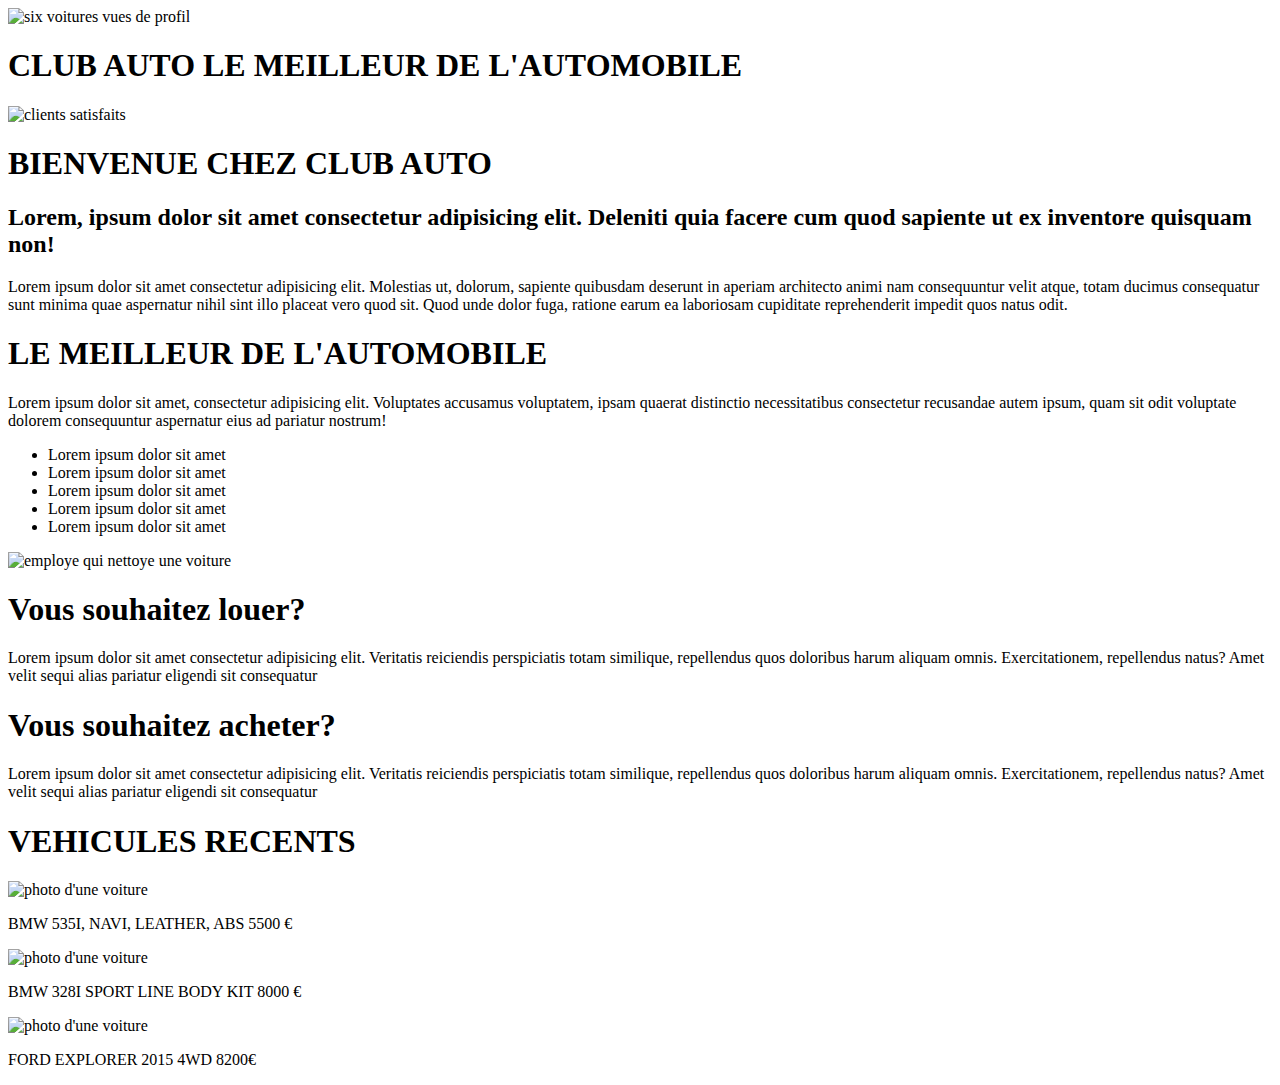
==== index.html @ e3b8b56d "Update index.html" ====
<!DOCTYPE html>
<html lang="fr">

<head>
    <meta charset="utf-8">
    <meta name="viewport" content="width=device-width, initial-scale=1.0">
    <meta name="description"
        content="Club Auto: Vente et location de voitures de qualité. Découvrez notre gamme diversifiée, des ofrres spéciales et un service client exceptionnel">
    <!-- description en 160 caractères max-->
    <title>CLUB AUTO - Page d'accueil</title>
    <link rel="stylesheet" href="/css/normalize.css">
    <link rel="stylesheet" href="/css/bootstrap.min.css">
    <script src="js/bootstrap.bundle.min.js"></script>
</head>

<body>
    <header>
        <div>
            
        </div>
    </header>

    <main class="container-lg">

        <section>
            <div class="col-12 d-none d-md-block">
                <img src="/images/vehicule1.jpg" alt="six voitures vues de profil" class="img-fluid">
            </div>
            <h1 id="slogan">CLUB AUTO <span id="orangeText">LE MEILLEUR DE L'AUTOMOBILE</span></h1>
        </section>

        <section class="row g-4 mx-2 mt-4 mx-lg-5">
            <div class="col-12 col-lg-6">
                <img src="/images/clients.jpg" alt="clients satisfaits" class="img-fluid">
            </div>
            <div class="col-12 col-lg-6">
                <h1 class="display-5 fw-bold text-lg-h4">BIENVENUE CHEZ CLUB AUTO</h1>
                <h2 class="mt-4">Lorem, ipsum dolor sit amet consectetur adipisicing elit. Deleniti quia facere cum quod sapiente ut ex inventore quisquam non!</h2>
                <p class="mt-4">Lorem ipsum dolor sit amet consectetur adipisicing elit. Molestias ut, dolorum, sapiente quibusdam
                    deserunt in aperiam architecto animi nam consequuntur velit atque, totam ducimus consequatur sunt
                    minima quae aspernatur nihil sint illo placeat vero quod sit. Quod unde dolor fuga, ratione earum ea
                    laboriosam cupiditate reprehenderit impedit quos natus odit.</p>
            </div>
            <div class="col-12 col-lg-6">
                <h1>LE MEILLEUR DE L'AUTOMOBILE</h1>
                <p>Lorem ipsum dolor sit amet, consectetur adipisicing elit. Voluptates accusamus voluptatem, ipsam
                    quaerat distinctio necessitatibus consectetur recusandae autem ipsum, quam sit odit voluptate
                    dolorem consequuntur aspernatur eius ad pariatur nostrum!</p>
                <ul>
                    <li>Lorem ipsum dolor sit amet</li>
                    <li>Lorem ipsum dolor sit amet</li>
                    <li>Lorem ipsum dolor sit amet</li>
                    <li>Lorem ipsum dolor sit amet</li>
                    <li>Lorem ipsum dolor sit amet</li>
                </ul>
            </div>
            <div class="col-12 col-lg-6">
                <img src="/images/entretien.jpg" alt="employe qui nettoye une voiture" class="img-fluid">
            </div>
        </section>

        <section class="row g-6">
            <div class="col-12 col-lg-6 bg-warning">
                <div class="col-6 col-sm-12 ps-5 px-lg-5 py-lg-5 pt-4 pb-4">
                    <h1 class="display-5">Vous souhaitez louer?</h1>
                    <p>Lorem ipsum dolor sit amet consectetur adipisicing elit. Veritatis reiciendis perspiciatis totam
                        similique, repellendus quos doloribus harum aliquam omnis. Exercitationem, repellendus natus?
                        Amet
                        velit sequi alias pariatur eligendi sit consequatur</p>
                </div>
            </div>
            <div class="col-12 col-lg-6 bg-danger">
                <div class="col-6 col-sm-12 ps-5 px-lg-5 py-lg-5 pt-4 pb-4">
                    <h1 class="display-5">Vous souhaitez acheter?</h1>
                    <p>Lorem ipsum dolor sit amet consectetur adipisicing elit. Veritatis reiciendis perspiciatis totam
                        similique, repellendus quos doloribus harum aliquam omnis. Exercitationem, repellendus natus?
                        Amet
                        velit sequi alias pariatur eligendi sit consequatur</p>
                </div>
            </div>
        </section>

        <section class="row">
            <div class="bg-"> <!-- ajouter couleur -->
                <h1 class="text-center">VEHICULES RECENTS</h1>
                <div class="col-12">
                    <img src="/images/vehicule2.jpg" alt="photo d'une voiture" class="img-fluid">
                    <div>
                        <p>BMW 535I, NAVI, LEATHER, ABS <span>5500 €</span></p>
                    </div>
                </div>
                <div class="col-12 d-none d-md-block">
                    <img src="/images/vehicule2.jpg" alt="photo d'une voiture" class="img-fluid">
                    <div>
                        <p>BMW 328I SPORT LINE BODY KIT <span>8000 €</span></p>
                    </div>
                </div>
                <div class="col-12 d-none d-md-block">
                    <img src="/images/vehicule2.jpg" alt="photo d'une voiture" class="img-fluid">
                    <div>
                        <p>FORD EXPLORER 2015 4WD <span>8200€</span></p>
                    </div>
                </div>
            </div>
        </section>
    </main>

    <footer>
        <div>
            <section>
                <div>

                </div>
            </section>
        </div>
    </footer>
</body>

</html>
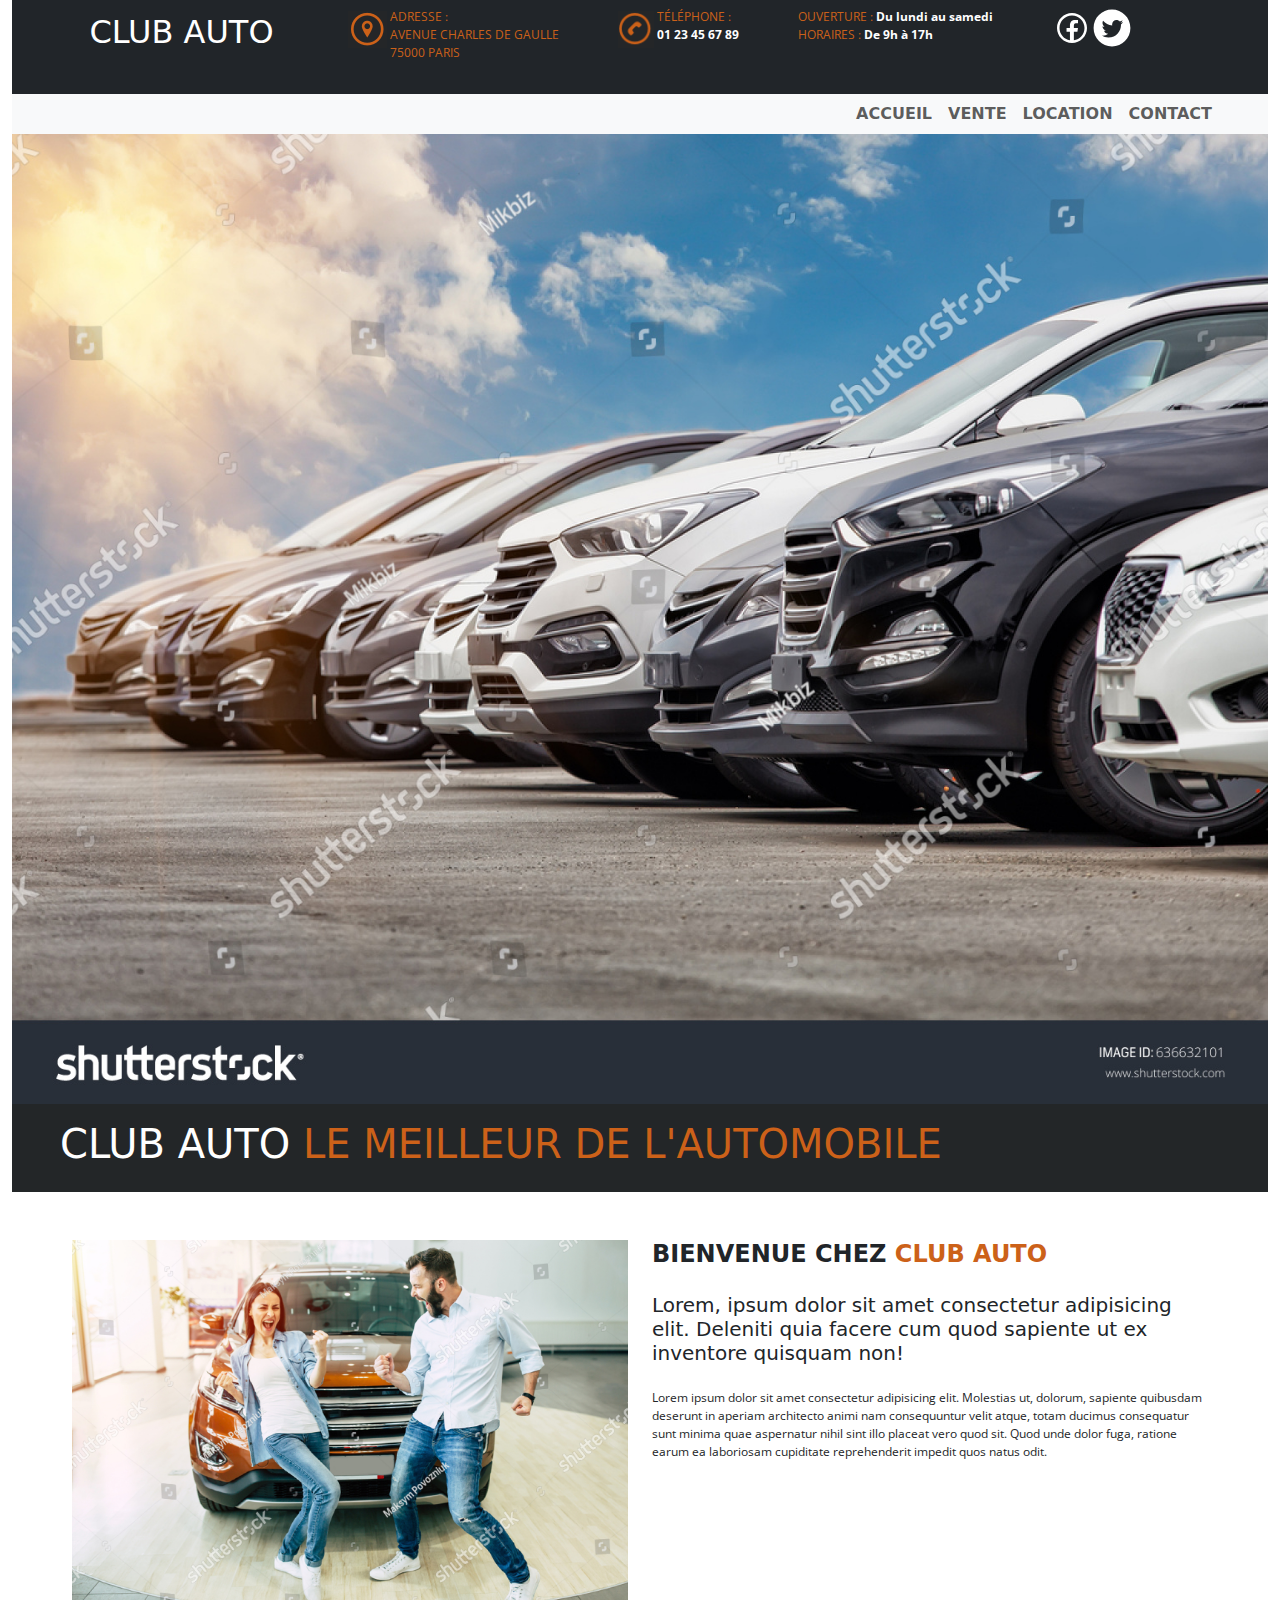
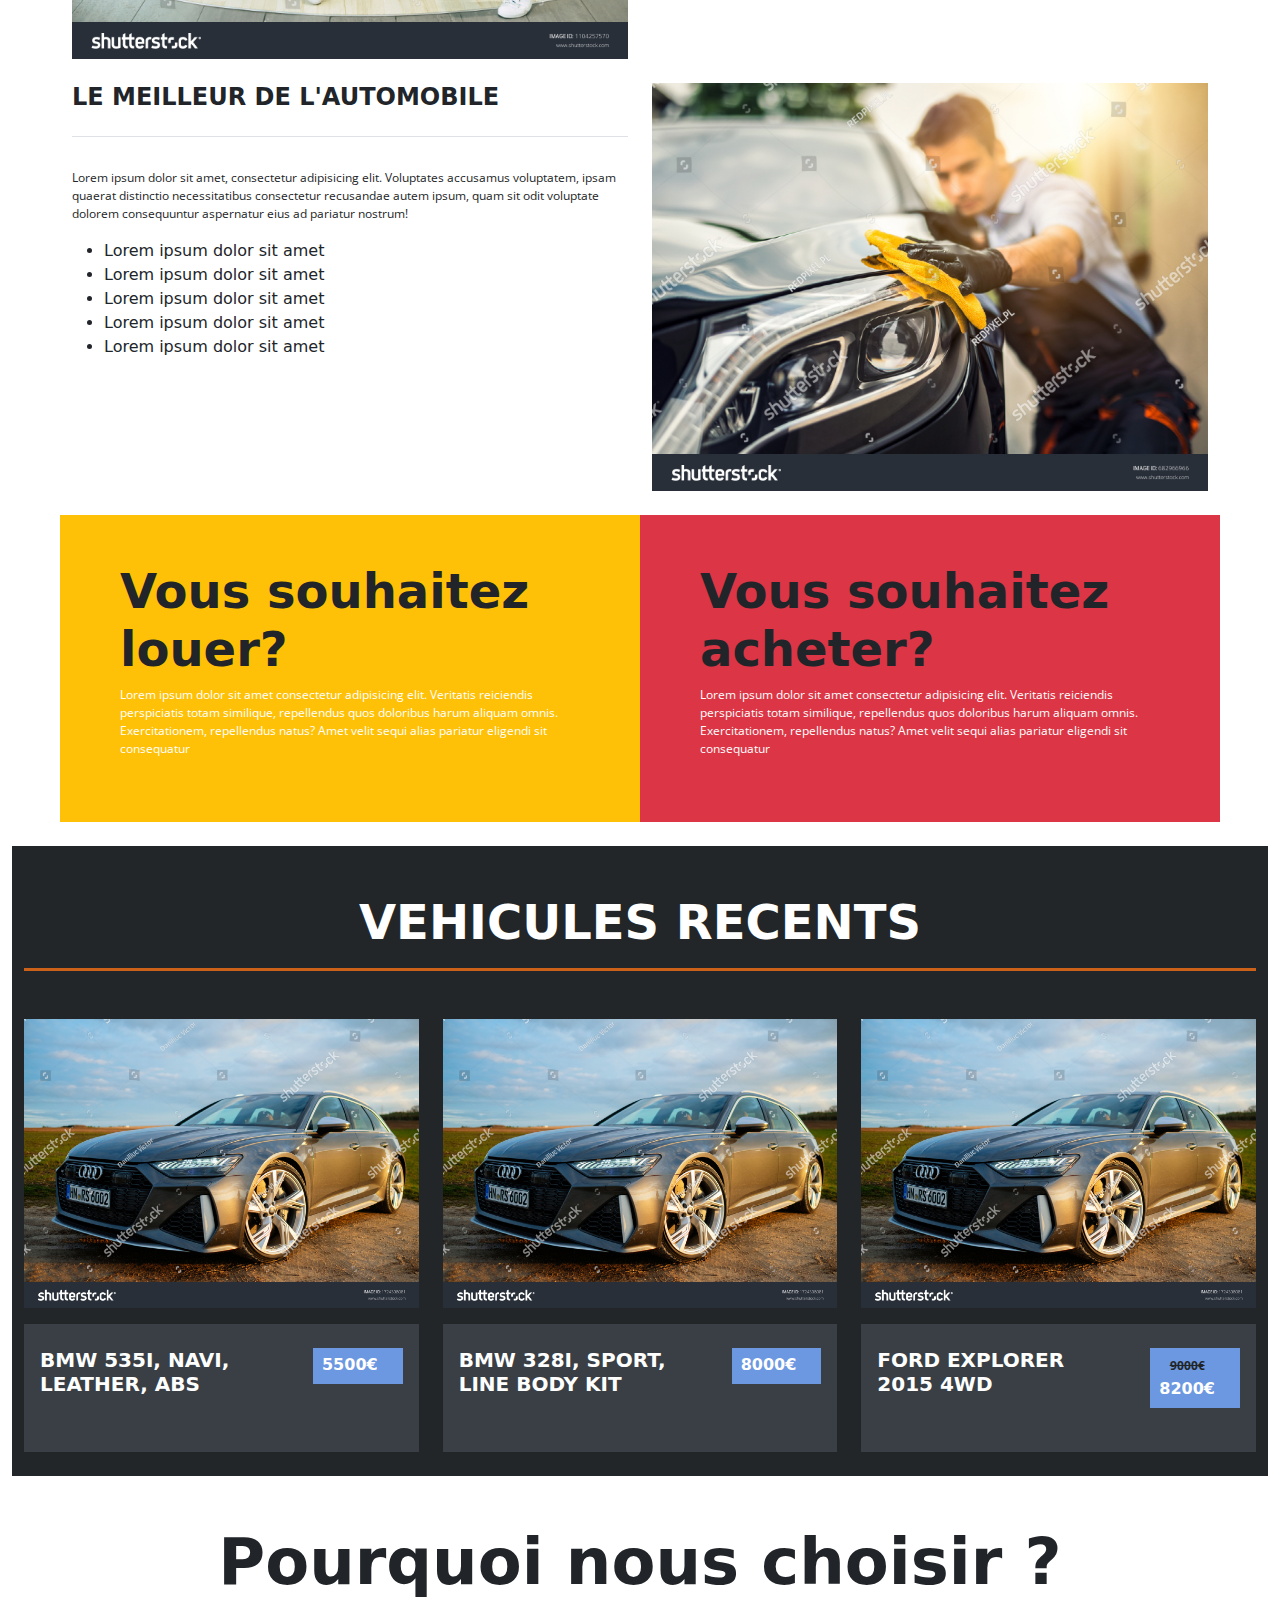
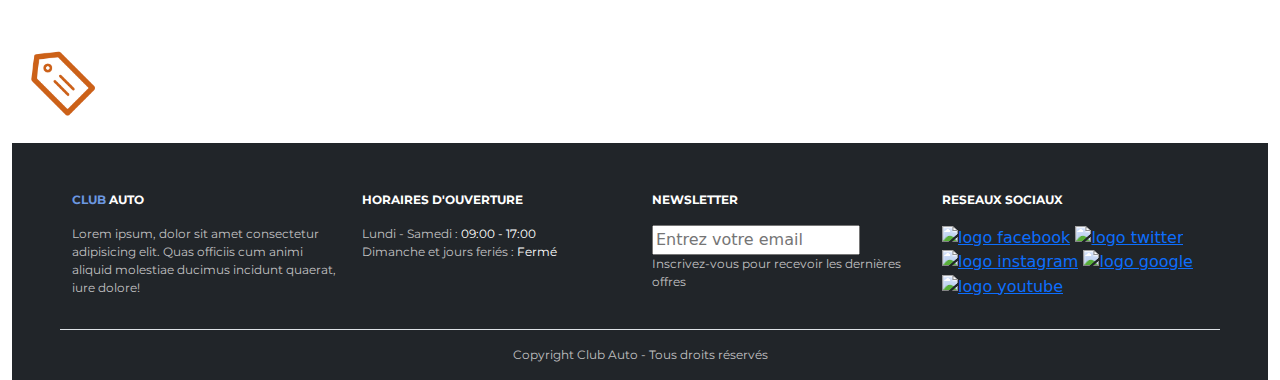
==== commit 69bd69b9: "1" ====
--- a/index.html
+++ b/index.html
@@ -10,40 +10,88 @@
     <title>CLUB AUTO - Page d'accueil</title>
     <link rel="stylesheet" href="/css/normalize.css">
     <link rel="stylesheet" href="/css/bootstrap.min.css">
+    <link rel="stylesheet" href="/css/style.css">
     <script src="js/bootstrap.bundle.min.js"></script>
 </head>
 
 <body>
-    <header>
-        <div>
-            
-        </div>
-    </header>
-
-    <main class="container-lg">
+    <div class="container-fluid">
+        <header class="navbar navbar-dark bg-dark align-items-start justify-content-around ps-5 pe-5">
+
+            <h1 class="navbar-brand fs-2 d-none d-md-flex">CLUB AUTO</h1>
+            <div class="adresse d-none d-md-flex">
+                <img src="/images/icone-adresse.png" alt="logo adresse">
+                <p class="navbar-text orange-text pt-0">ADRESSE : <br><span class="titleBlancAdresse"> AVENUE CHARLES DE
+                        GAULLE<br> 75000
+                        PARIS</span> </p>
+            </div>
+            <div class="telephone d-flex">
+                <img src="/images/icon-telephone.png" alt="logo telephone">
+                <p class="navbar-text orange-text pt-0">TÉLÉPHONE : <br><span class="titleBlanc">01 23 45 67 89</span>
+                </p>
+            </div>
+            <div class="ouverture d-none d-md-flex">
+                <p class="navbar-text orange-text pt-0">OUVERTURE : <span class="titleBlanc">Du lundi au
+                        samedi</span><br>
+                    HORAIRES : <span class="titleBlanc">De 9h à 17h</span></p>
+            </div>
+            <div class="reseauxSociaux d-none d-md-flex">
+                <a href="https://www.facebook.com" target="_blank"><img src="/images/facebook.svg"
+                        alt="logo facebook"></a>
+                <a href="https://www.twitter.com" target="_blank"><img src="/images/twitter.svg" alt=""></a>
+            </div>
+            <div>
+                <button class="navbar-toggler d-sm-none" data-bs-toggle="collapse"
+                    data-bs-target="#navbar-content"><span class="navbar-toggler-icon"></span>
+                </button>
+            </div>
+        </header>
+        <header class="navbar navbar-expand-sm navbar-light bg-light justify-content-end pe-5 pt-0 pb-0 ps-3">
+
+            <nav class="collapse navbar-collapse justify-content-end" id="navbar-content">
+                <ul class="navbar-nav d-md">
+                    <li class="nav-item fw-bold"><a class="nav-link" href="index.html"
+                            title="Vers la page d'accueil du site Club Auto">ACCUEIL</a></li>
+                    <li class="nav-item fw-bold"><a class="nav-link" href="vente.html"
+                            title="Vers la page de vente du site">VENTE</a></li>
+                    <li class="nav-item fw-bold"><a class="nav-link" href="#">LOCATION</a></li>
+                    <li class="nav-item fw-bold"><a class="nav-link" href="contact.html"
+                            title="Vers la page de contact du site">CONTACT</a></li>
+                </ul>
+            </nav>
+        </header>
+    </div>
+
+    <main class="container-fluid">
 
         <section>
             <div class="col-12 d-none d-md-block">
                 <img src="/images/vehicule1.jpg" alt="six voitures vues de profil" class="img-fluid">
             </div>
-            <h1 id="slogan">CLUB AUTO <span id="orangeText">LE MEILLEUR DE L'AUTOMOBILE</span></h1>
-        </section>
-
-        <section class="row g-4 mx-2 mt-4 mx-lg-5">
+            <div class="slogan pt-3 pb-3">
+                <h1 class="ps-5">CLUB AUTO <span class="orange-text">LE MEILLEUR DE L'AUTOMOBILE</span></h1>
+            </div>
+        </section>
+
+        <section class="row mx-0 g-4 mx-6 mt-4 mx-lg-5">
             <div class="col-12 col-lg-6">
                 <img src="/images/clients.jpg" alt="clients satisfaits" class="img-fluid">
             </div>
             <div class="col-12 col-lg-6">
-                <h1 class="display-5 fw-bold text-lg-h4">BIENVENUE CHEZ CLUB AUTO</h1>
-                <h2 class="mt-4">Lorem, ipsum dolor sit amet consectetur adipisicing elit. Deleniti quia facere cum quod sapiente ut ex inventore quisquam non!</h2>
-                <p class="mt-4">Lorem ipsum dolor sit amet consectetur adipisicing elit. Molestias ut, dolorum, sapiente quibusdam
+                <h1 class="fw-bold fs-4">BIENVENUE CHEZ <span class="orange-text">CLUB AUTO</span></h1>
+                <h2 class="mt-4 fs-5">Lorem, ipsum dolor sit amet consectetur adipisicing elit. Deleniti quia facere cum
+                    quod
+                    sapiente ut ex inventore quisquam non!</h2>
+                <p class="mt-4">Lorem ipsum dolor sit amet consectetur adipisicing elit. Molestias ut, dolorum, sapiente
+                    quibusdam
                     deserunt in aperiam architecto animi nam consequuntur velit atque, totam ducimus consequatur sunt
                     minima quae aspernatur nihil sint illo placeat vero quod sit. Quod unde dolor fuga, ratione earum ea
                     laboriosam cupiditate reprehenderit impedit quos natus odit.</p>
             </div>
             <div class="col-12 col-lg-6">
-                <h1>LE MEILLEUR DE L'AUTOMOBILE</h1>
-                <p>Lorem ipsum dolor sit amet, consectetur adipisicing elit. Voluptates accusamus voluptatem, ipsam
+                <h1 class="fw-bold fs-4 border-bottom pb-4">LE MEILLEUR DE L'AUTOMOBILE</h1>
+                <p class="pt-4">Lorem ipsum dolor sit amet, consectetur adipisicing elit. Voluptates accusamus
+                    voluptatem, ipsam
                     quaerat distinctio necessitatibus consectetur recusandae autem ipsum, quam sit odit voluptate
                     dolorem consequuntur aspernatur eius ad pariatur nostrum!</p>
                 <ul>
@@ -57,22 +105,21 @@
             <div class="col-12 col-lg-6">
                 <img src="/images/entretien.jpg" alt="employe qui nettoye une voiture" class="img-fluid">
             </div>
-        </section>
-
-        <section class="row g-6">
-            <div class="col-12 col-lg-6 bg-warning">
+            <div class="col-12 col-lg-6 bg-warning mb-4">
                 <div class="col-6 col-sm-12 ps-5 px-lg-5 py-lg-5 pt-4 pb-4">
-                    <h1 class="display-5">Vous souhaitez louer?</h1>
-                    <p>Lorem ipsum dolor sit amet consectetur adipisicing elit. Veritatis reiciendis perspiciatis totam
+                    <h1 class="display-5 fw-bold">Vous souhaitez louer?</h1>
+                    <p class="text-white">Lorem ipsum dolor sit amet consectetur adipisicing elit. Veritatis reiciendis
+                        perspiciatis totam
                         similique, repellendus quos doloribus harum aliquam omnis. Exercitationem, repellendus natus?
                         Amet
                         velit sequi alias pariatur eligendi sit consequatur</p>
                 </div>
             </div>
-            <div class="col-12 col-lg-6 bg-danger">
+            <div class="col-12 col-lg-6 bg-danger mb-4">
                 <div class="col-6 col-sm-12 ps-5 px-lg-5 py-lg-5 pt-4 pb-4">
-                    <h1 class="display-5">Vous souhaitez acheter?</h1>
-                    <p>Lorem ipsum dolor sit amet consectetur adipisicing elit. Veritatis reiciendis perspiciatis totam
+                    <h1 class="display-5 fw-bold">Vous souhaitez acheter?</h1>
+                    <p class="text-white">Lorem ipsum dolor sit amet consectetur adipisicing elit. Veritatis reiciendis
+                        perspiciatis totam
                         similique, repellendus quos doloribus harum aliquam omnis. Exercitationem, repellendus natus?
                         Amet
                         velit sequi alias pariatur eligendi sit consequatur</p>
@@ -80,38 +127,93 @@
             </div>
         </section>
 
-        <section class="row">
-            <div class="bg-"> <!-- ajouter couleur -->
-                <h1 class="text-center">VEHICULES RECENTS</h1>
-                <div class="col-12">
-                    <img src="/images/vehicule2.jpg" alt="photo d'une voiture" class="img-fluid">
-                    <div>
-                        <p>BMW 535I, NAVI, LEATHER, ABS <span>5500 €</span></p>
+        <section class="row mx-0"> <!-- vehicules recents-->
+            <div class="vente pt-5">
+                <h1 class="text-white text-center fw-bold display-5 border-cc6119 mb-5 pb-3">
+                    <span class="d-block d-lg-inline">VEHICULES</span>
+                    <span class="d-block d-lg-inline">RECENTS</span>
+                </h1>
+                <div class="row">
+                    <div class="col-12 col-md-4">
+                        <img src="/images/vehicule2.jpg" alt="photo d'une voiture" class="img-fluid">
+                        <div class="VehiculesRecents mb-4 mt-3 d-flex">
+                            <div>
+                                <h1 class="fs-5 text-white fw-bold ps-3 pb-5 mt-4">BMW 535I, NAVI, LEATHER, ABS</h1>
+                            </div>
+                            <div class="ms-4">
+                                <h2 class="prixVente btn rounded-0 fs-6 text-white fw-bold ps-2 pe-4 pt-1 mt-4 me-3">
+                                    5500€</h2>
+                            </div>
+                        </div>
+                    </div>
+                    <div class="col-4 d-none d-md-block">
+                        <img src="/images/vehicule2.jpg" alt="photo d'une voiture" class="img-fluid">
+                        <div class="VehiculesRecents mb-4 mt-3 d-flex">
+                            <div>
+                                <h1 class="fs-5 text-white fw-bold ps-3 pb-5 mt-4">BMW 328I, SPORT, LINE BODY KIT</h1>
+                            </div>
+                            <div class="ms-4">
+                                <h2 class="prixVente btn rounded-0 fs-6 text-white fw-bold ps-2 pe-4 pt-1 mt-4 me-3">
+                                    8000€</h2>
+                            </div>
+                        </div>
+                    </div>
+                    <div class="col-4 d-none d-md-block">
+                        <img src="/images/vehicule2.jpg" alt="photo d'une voiture" class="img-fluid">
+                        <div class="VehiculesRecents mb-4 mt-3 d-flex">
+                            <div>
+                                <h1 class="fs-5 text-white fw-bold ps-3 pb-5 mt-4">FORD EXPLORER 2015 4WD</h1>
+                            </div>
+                            <div class="ms-4">
+                                <h2 class="prixVente btn rounded-0 fs-6 text-white fw-bold ps-2 pe-4 pt-1 mt-4 me-3">
+                                    <del>9000€</del><br>8200€</h2>
+                            </div>
+                        </div>
                     </div>
                 </div>
-                <div class="col-12 d-none d-md-block">
-                    <img src="/images/vehicule2.jpg" alt="photo d'une voiture" class="img-fluid">
-                    <div>
-                        <p>BMW 328I SPORT LINE BODY KIT <span>8000 €</span></p>
-                    </div>
-                </div>
-                <div class="col-12 d-none d-md-block">
-                    <img src="/images/vehicule2.jpg" alt="photo d'une voiture" class="img-fluid">
-                    <div>
-                        <p>FORD EXPLORER 2015 4WD <span>8200€</span></p>
-                    </div>
-                </div>
-            </div>
+            </div>
+        </section>
+
+        <section class="row mx-0"> <!-- Pourquoi nous choisir ?-->
+            <h1 class="text-center display-3 display-lg-5 fw-bold mt-5 mb-5 px-5">Pourquoi nous choisir ?</h1>
+            <div class="row d-flex">
+                <img src="/images/icon1.png" alt="icône financement" class="img-fluid iconesPourquoi">
+                
+
+            </div>
+
         </section>
     </main>
 
-    <footer>
-        <div>
-            <section>
-                <div>
-
-                </div>
-            </section>
+    <footer class="container-fluid">
+        <div class="row mx-0 footer bg-dark g-4 pt-4 px-5 mt-4 justify-content-center">
+            <div class="col-12 col-lg-3">
+                <p class="fw-bold"><span id="ClubBleu">CLUB </span>AUTO</p>
+                <p class="text-footer">Lorem ipsum, dolor sit amet consectetur adipisicing elit. Quas officiis cum animi
+                    aliquid molestiae ducimus incidunt quaerat, iure dolore!</p>
+            </div>
+            <div class="col-12 col-lg-3">
+                <p class="fw-bold">HORAIRES D'OUVERTURE</p>
+                <p class="text-footer">Lundi - Samedi : <span class="text-horaires">09:00 - 17:00</span> <br>Dimanche et
+                    jours feriés : <span class="text-horaires">Fermé</span></p>
+            </div>
+            <div class="col-12 col-lg-3">
+                <p class="fw-bold">NEWSLETTER</p>
+                <input type="email" placeholder="Entrez votre email">
+                <!-- Ajouter bouton newsletter-->
+                <p class="text-footer">Inscrivez-vous pour recevoir les dernières offres</p>
+            </div>
+            <div class="col-12 col-lg-3">
+                <p class="fw-bold">RESEAUX SOCIAUX</p>
+                <a href="https://facebook.com"><img src="/images/facebook-carré.svg" alt="logo facebook"></a>
+                <a href="https://twitter.com"><img src="/images/twitter-carré.png" alt="logo twitter"></a>
+                <a href="https://instagram.com"><img src="/images/instagram-carré.svg" alt="logo instagram"></a>
+                <a href="https://google.com"><img src="/images/google-carré.svg" alt="logo google"></a>
+                <a href="https://youtube.com"><img src="/images/youtube-carré.svg" alt="logo youtube"></a>
+            </div>
+            <div class="border-top mt-3 pt-3 ms-6">
+                <p class="text-footer d-flex justify-content-center">Copyright Club Auto - Tous droits réservés</p>
+            </div>
         </div>
     </footer>
 </body>
--- a/css/style.css
+++ b/css/style.css
@@ -0,0 +1,146 @@
+@import url('https://fonts.googleapis.com/css2?family=Open+Sans:wght@300&display=swap');
+@import url('https://fonts.googleapis.com/css2?family=Montserrat:wght@400;700&family=Open+Sans:wght@300&display=swap');
+
+body p{
+    font-family: Open Sans, sans-serif ;
+    color: #232628;
+    font-size: 12px;
+}
+
+h1 h2{
+    font-family: Montserrat, sans-serif;
+    font-weight: bolder;
+}
+
+.adresse{
+    display: flex;
+    align-items: flex-start;
+}
+
+.adresse img{
+    max-width: 100%;
+    height: auto;
+    max-height: 40px;
+    padding-top: 3px;
+    padding-right: 3px;
+}
+
+.telephone img{
+    max-width: 100%;
+    height: auto;
+    max-height: 40px;
+    padding-top: 3px;
+    padding-right: 3px;
+}
+
+.telephone{
+    display: flex;
+    align-items: flex-start;
+}
+
+.titleBlanc{
+    color: white;
+    font-weight: bold;
+}
+
+.orange-text{
+    color: #CC6119;
+}
+
+.titleBlanc{
+    color: white;
+}
+
+.reseauxSociaux img{
+    width: 40px;
+    height: auto;
+}
+
+.navbar-text,
+.titleBlancAdresse,
+.titleBlanc,
+.ouverture{
+    font-size: 12px;
+}
+
+.nav-item a:hover{
+    background-color: #CC6119;
+    color:  white;
+}
+
+.slogan{
+    background-color: #232628;
+    color: white;
+}
+
+.prixVente{
+    background-color: #6C98E1;
+}
+
+.vente{
+    background-color: #232628;
+}
+
+.carteVente{
+    background-color: rgb(61, 57, 54);
+}
+
+hr{
+    color: #c2c2c3;
+}
+
+.VehiculesRecents{
+    background-color: #393f45;
+}
+
+.carteVente p{
+    font-family: Open Sans;
+}
+
+del{
+    font-family: Open Sans, sans-serif;
+    color: #232628;
+    font-size: 12px;
+}
+
+.border-cc6119{
+    border-bottom: 3px solid #CC6119;
+}
+
+.li-vente a:hover{
+    background-color: white;
+    color: #232628;
+}
+
+.list-options img{
+    width: 15px;
+    height: 15px;
+}
+
+#ClubBleu{
+    color: #6C98E1;
+}
+
+.iconesPourquoi{
+    width: 100px;
+    height: auto;
+}
+
+footer p{
+    color: white;
+    font-family: Montserrat, sans-serif;
+}
+
+.text-footer{
+    color: #c2c2c3;
+}
+
+.text-horaires{
+    color: white;
+}
+
+footer img{
+    height: 40px;
+    width: 40px;
+}
+
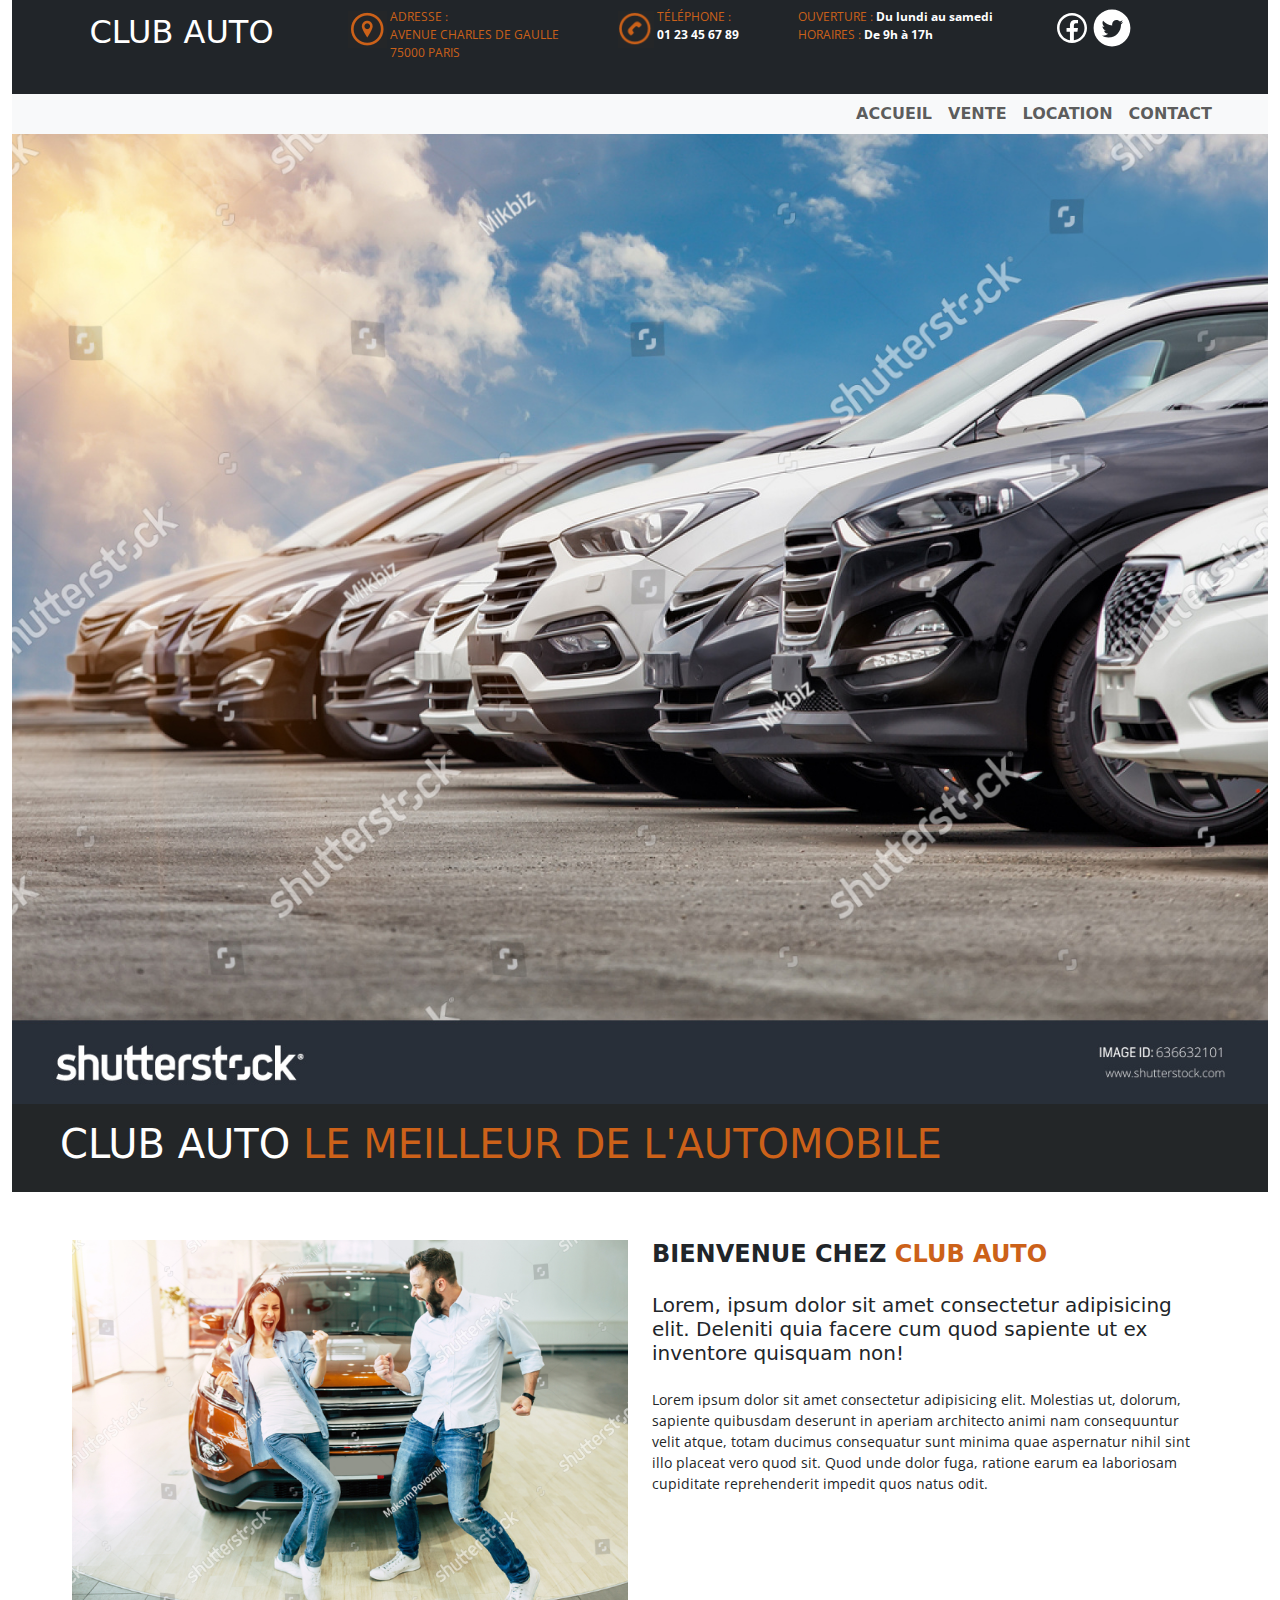
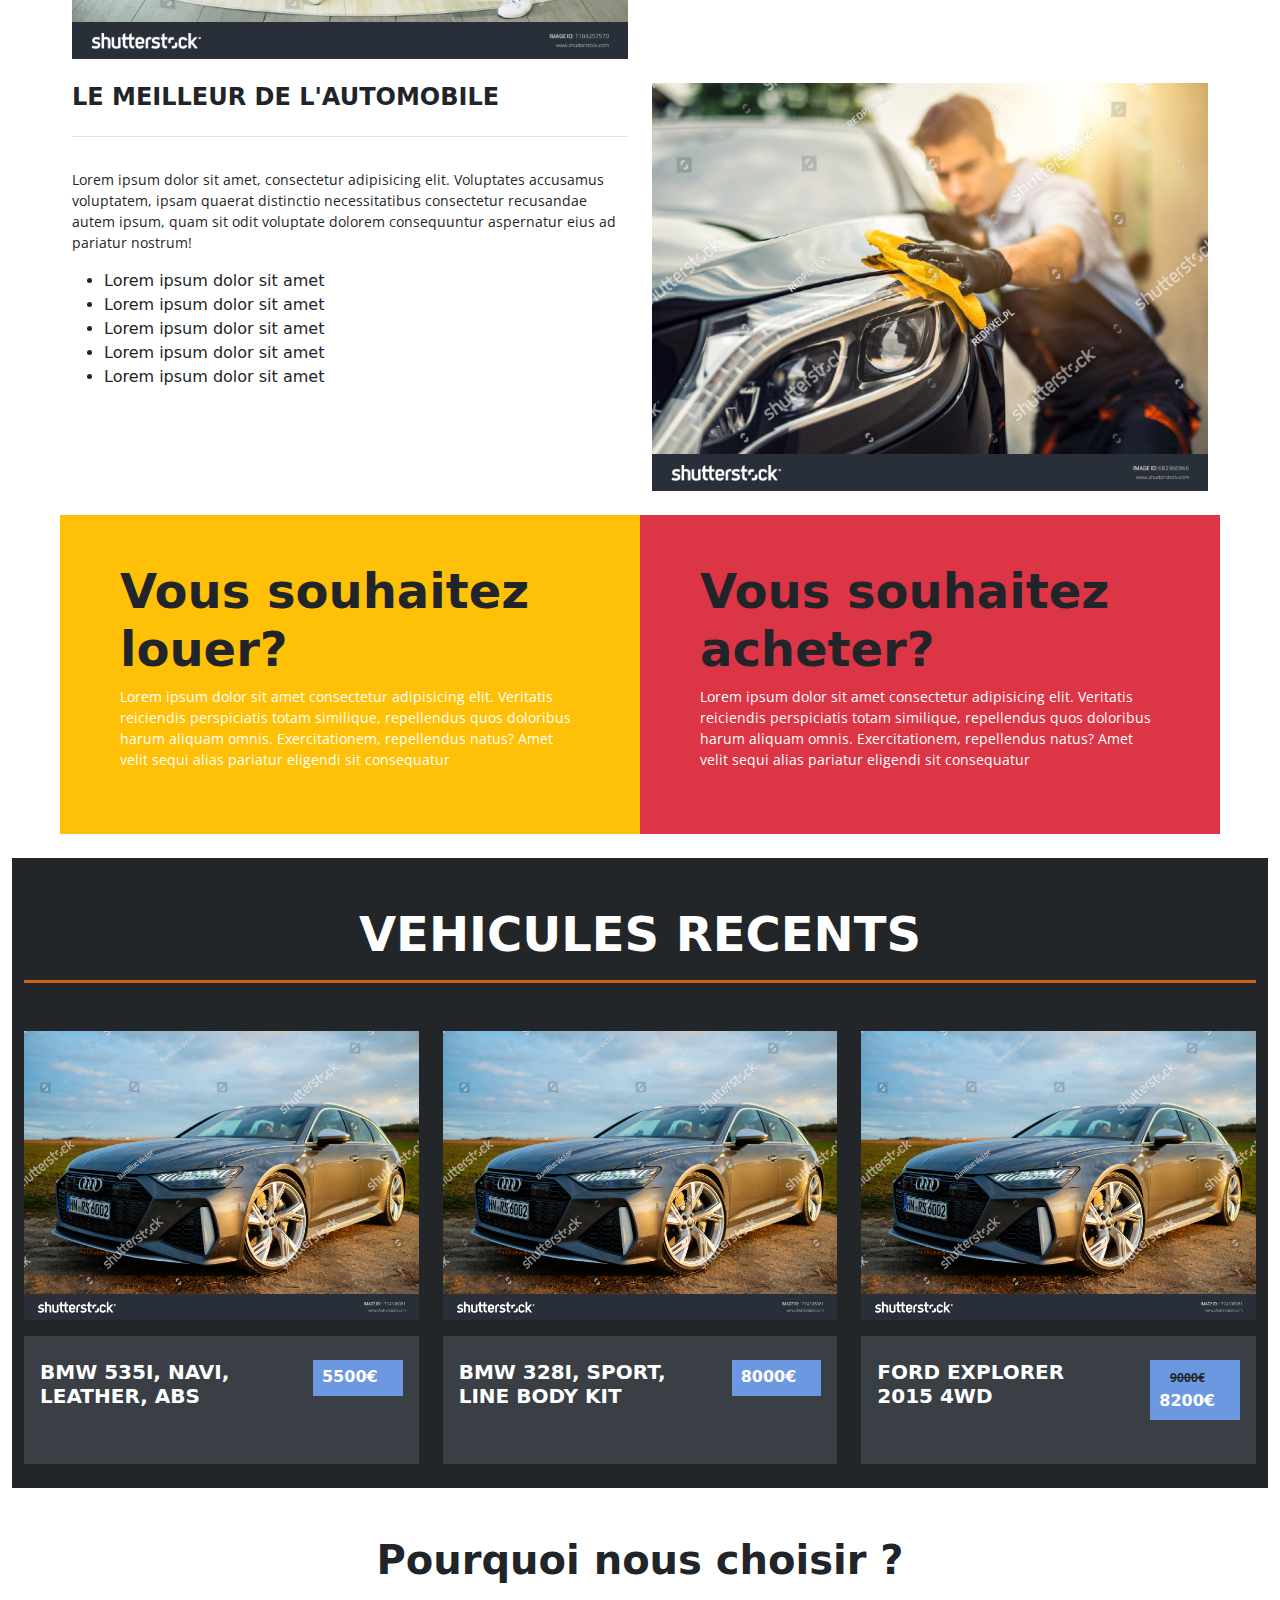
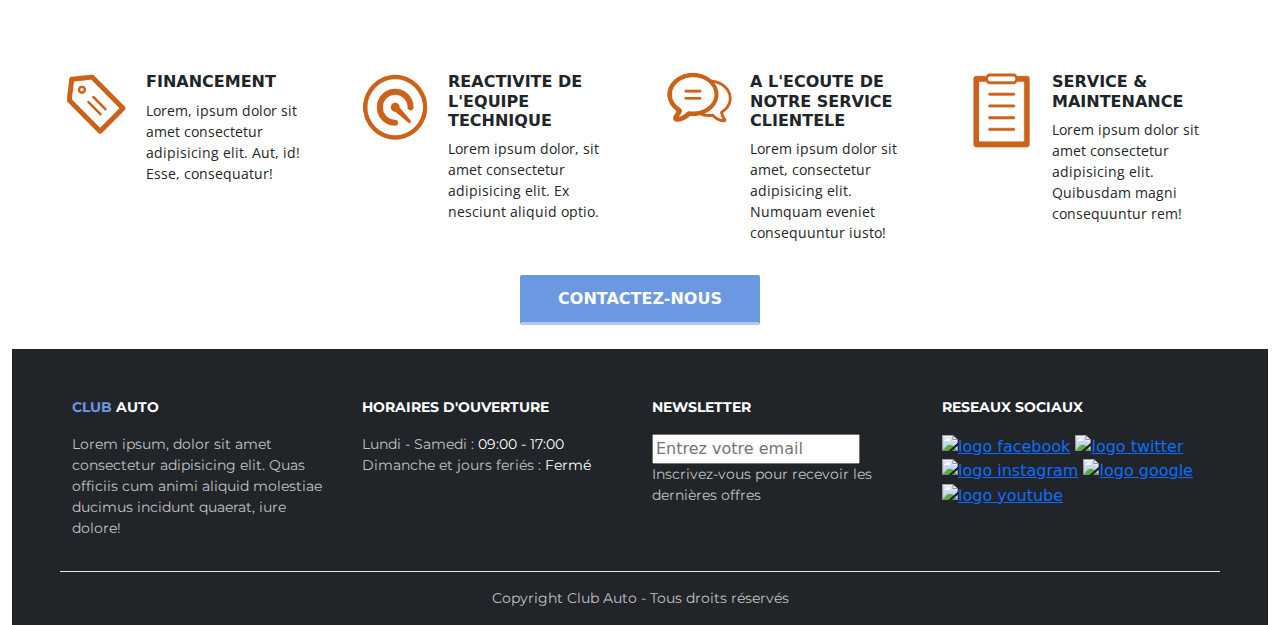
==== commit cba22caf: "ras" ====
--- a/index.html
+++ b/index.html
@@ -166,7 +166,8 @@
                             </div>
                             <div class="ms-4">
                                 <h2 class="prixVente btn rounded-0 fs-6 text-white fw-bold ps-2 pe-4 pt-1 mt-4 me-3">
-                                    <del>9000€</del><br>8200€</h2>
+                                    <del>9000€</del><br>8200€
+                                </h2>
                             </div>
                         </div>
                     </div>
@@ -174,13 +175,37 @@
             </div>
         </section>
 
-        <section class="row mx-0"> <!-- Pourquoi nous choisir ?-->
-            <h1 class="text-center display-3 display-lg-5 fw-bold mt-5 mb-5 px-5">Pourquoi nous choisir ?</h1>
-            <div class="row d-flex">
+        <section class="row mx-0 px-4"> <!-- Pourquoi nous choisir ?-->
+            <h1 class="text-center display-3 display-lg-5 fs-1 fw-bold mt-5 mb-5 px-5">Pourquoi nous choisir ?</h1>
+            <div class="col-12 col-lg-3 d-flex align-items-start py-3 px-4 mt-4">
                 <img src="/images/icon1.png" alt="icône financement" class="img-fluid iconesPourquoi">
-                
-
-            </div>
+                <div class="ps-3">
+                    <h2 class="fs-6 fw-bold">FINANCEMENT</h2>
+                    <p>Lorem, ipsum dolor sit amet consectetur adipisicing elit. Aut, id! Esse, consequatur!</p>
+                </div>
+            </div>
+            <div class="col-12 col-lg-3 d-flex align-items-start py-3 px-4 mt-4">
+                <img src="/images/icon2.png" alt="icône financement" class="img-fluid iconesPourquoi">
+                <div class="ps-3">
+                    <h2 class="fs-6 fw-bold">REACTIVITE DE L'EQUIPE TECHNIQUE</h2>
+                    <p>Lorem ipsum dolor, sit amet consectetur adipisicing elit. Ex nesciunt aliquid optio.</p>
+                </div>
+            </div>
+            <div class="col-12 col-lg-3 d-flex align-items-start py-3 px-4 mt-4">
+                <img src="/images/icon3.png" alt="icône financement" class="img-fluid iconesPourquoi">
+                <div class="ps-3">
+                    <h2 class="fs-6 fw-bold">A L'ECOUTE DE NOTRE SERVICE CLIENTELE</h2>
+                    <p>Lorem ipsum dolor sit amet, consectetur adipisicing elit. Numquam eveniet consequuntur iusto!</p>
+                </div>
+            </div>
+            <div class="col-12 col-lg-3 d-flex align-items-start py-3 px-4 mt-4">
+                <img src="/images/icon4.png" alt="icône financement" class="img-fluid iconesPourquoi">
+                <div class="ps-3">
+                    <h2 class="fs-6 fw-bold">SERVICE & MAINTENANCE</h2>
+                    <p>Lorem ipsum dolor sit amet consectetur adipisicing elit. Quibusdam magni consequuntur rem!</p>
+                </div>
+            </div>
+            <button type="submit" class="btn mx-auto boutonPourquoi">CONTACTEZ-NOUS</button>
 
         </section>
     </main>
--- a/css/style.css
+++ b/css/style.css
@@ -4,7 +4,7 @@
 body p{
     font-family: Open Sans, sans-serif ;
     color: #232628;
-    font-size: 12px;
+    font-size: 14px;
 }
 
 h1 h2{
@@ -122,8 +122,34 @@
 }
 
 .iconesPourquoi{
-    width: 100px;
+    width: 70px;
     height: auto;
+}
+
+.boutonPourquoi{
+    background-color: #6C98E1;
+    color: white;
+    width: 240px;
+    height: 50px;
+    border-bottom: solid #b2c8ea;
+    font-weight: bold;
+    border-radius: 2px;
+}
+
+fieldset{
+    font-family: Open Sans, sans-serif;
+}
+
+.inputContact{
+    background-color: #ECEFF3e8;
+}
+
+.boutonContact{
+    background-color: #6C98E1;
+    color: white;
+    width: 150px;
+    border-bottom: solid #3c5d92;
+    font-weight: bold;
 }
 
 footer p{
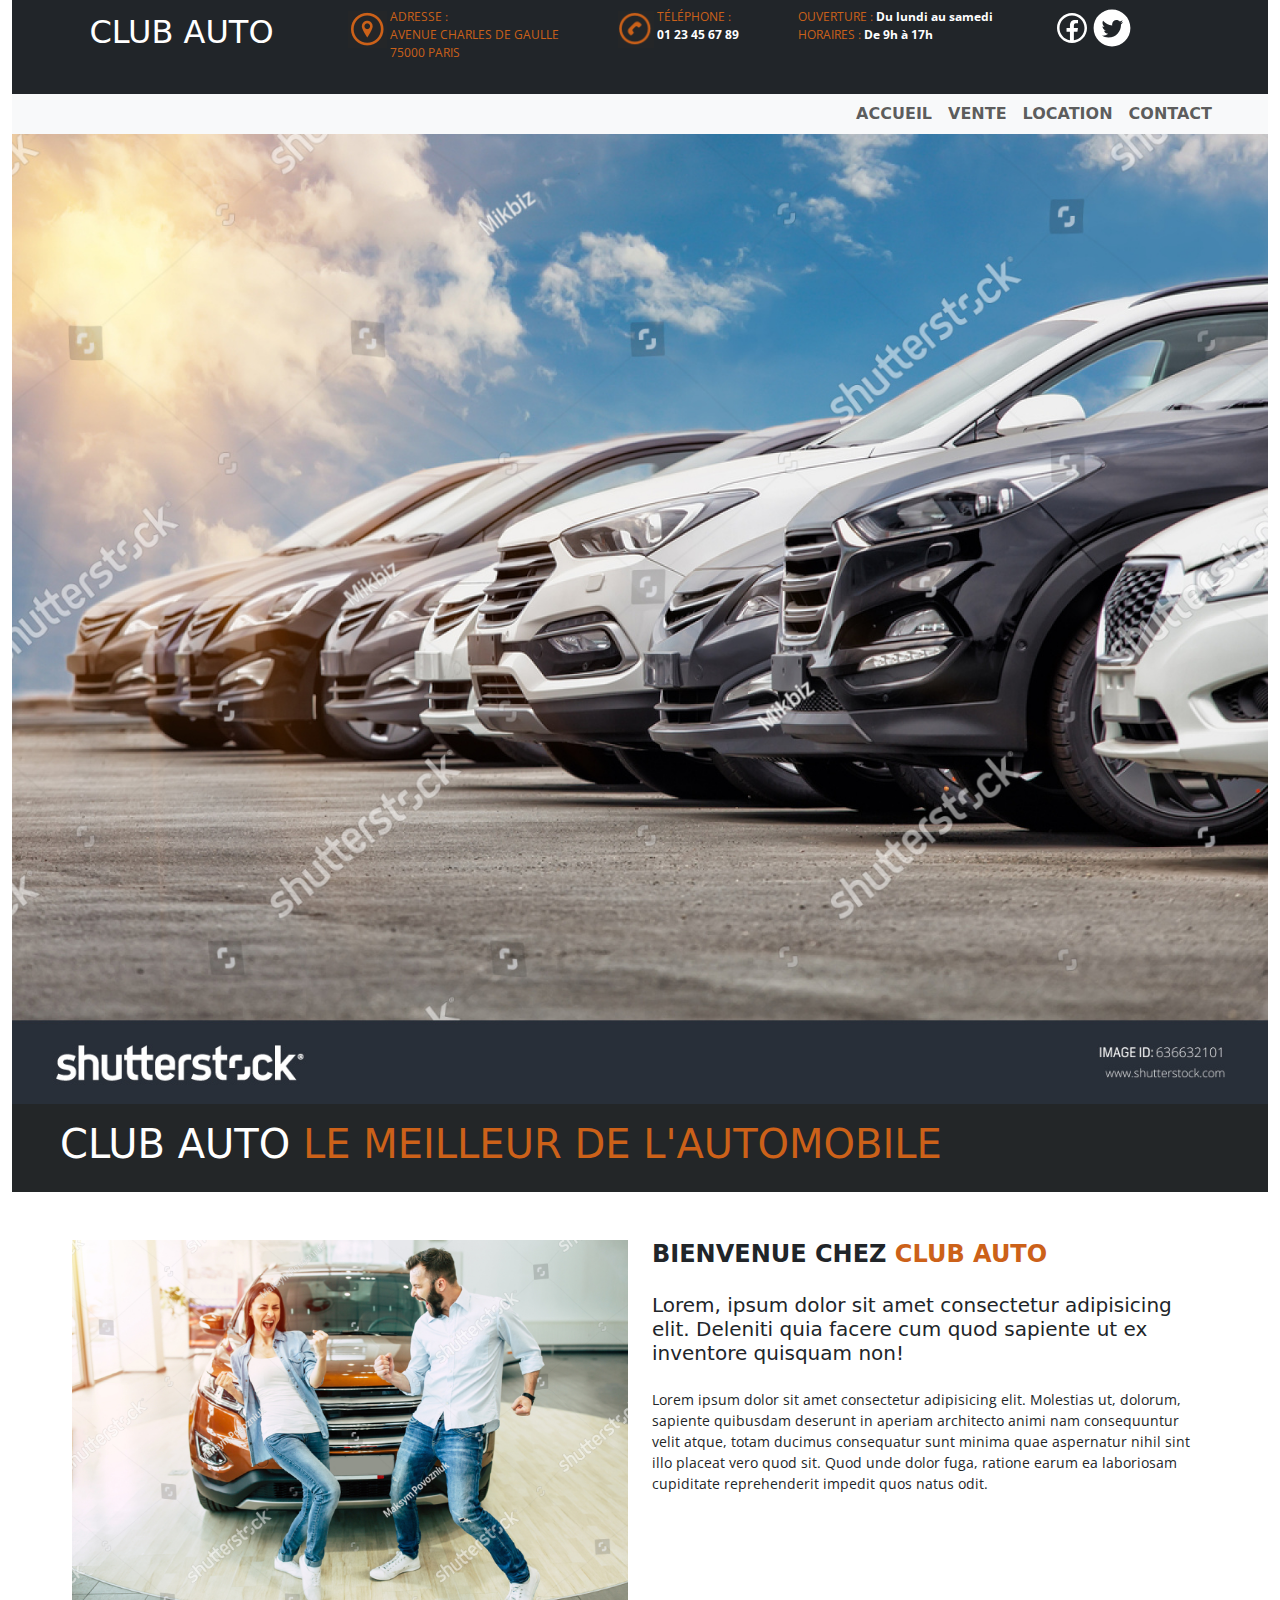
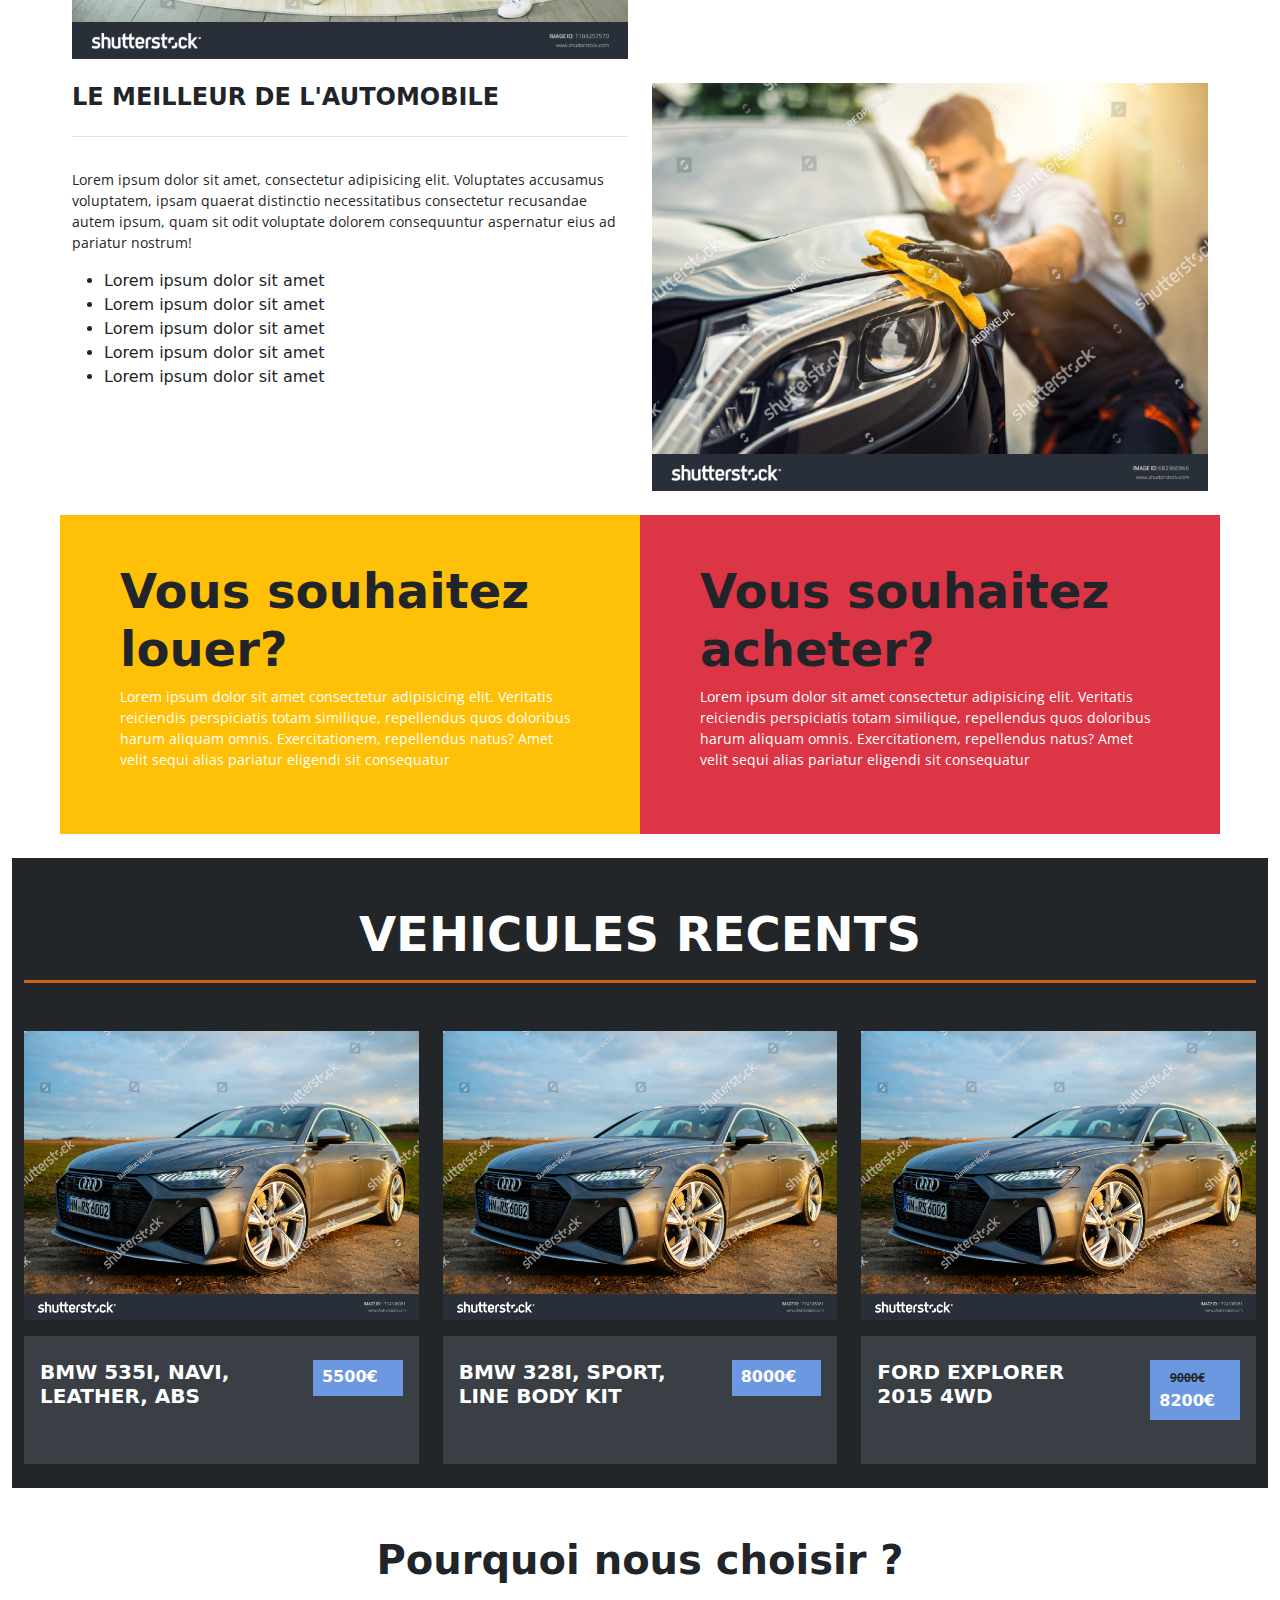
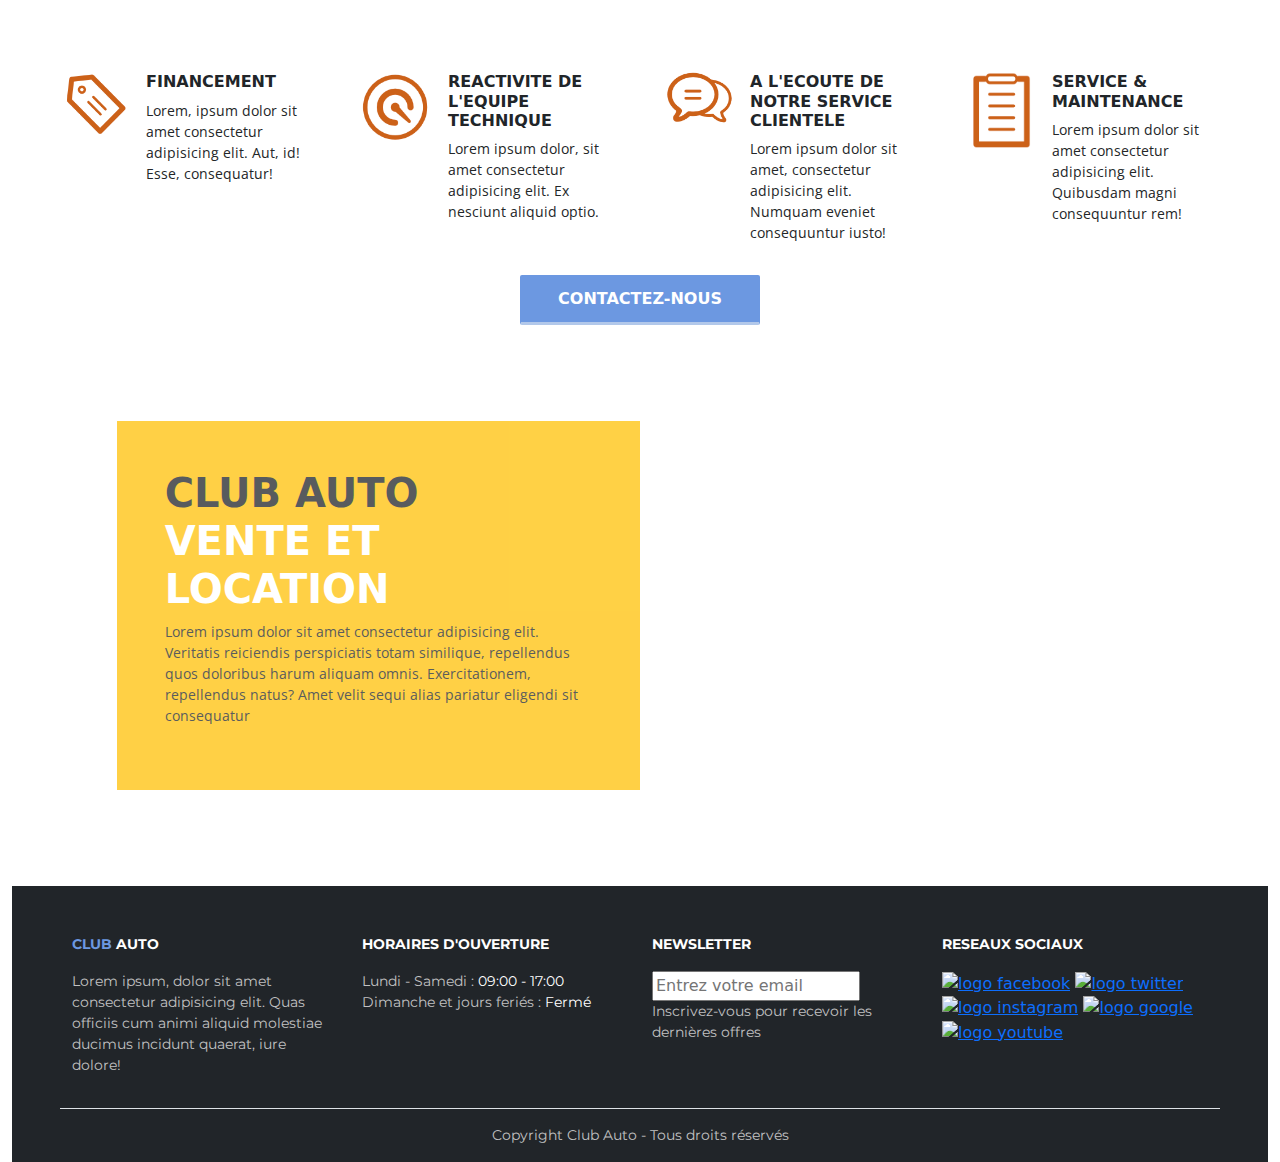
==== commit e9d8a876: "Add files via upload" ====
--- a/index.html
+++ b/index.html
@@ -205,8 +205,20 @@
                     <p>Lorem ipsum dolor sit amet consectetur adipisicing elit. Quibusdam magni consequuntur rem!</p>
                 </div>
             </div>
-            <button type="submit" class="btn mx-auto boutonPourquoi">CONTACTEZ-NOUS</button>
-
+            <button type="submit" class="btn mx-auto boutonPourquoi"><a href="contact.html" class="text-decoration-none text-white">CONTACTEZ-NOUS</a></button>
+        </section>
+
+        <section class="container-fluid background-section py-5 my-5">
+            <div class="row">
+                <div class="col-lg-5 offset-lg-1 bg-warning py-5 px-5 opacity-75">
+                    <h1 class="display-6 fw-bold">CLUB AUTO<br><span class="text-white">VENTE ET LOCATION</span></h1>
+                    <p>Lorem ipsum dolor sit amet consectetur adipisicing elit. Veritatis reiciendis
+                        perspiciatis totam
+                        similique, repellendus quos doloribus harum aliquam omnis. Exercitationem, repellendus natus?
+                        Amet
+                        velit sequi alias pariatur eligendi sit consequatur</p>
+                </div>
+            </div>
         </section>
     </main>
 
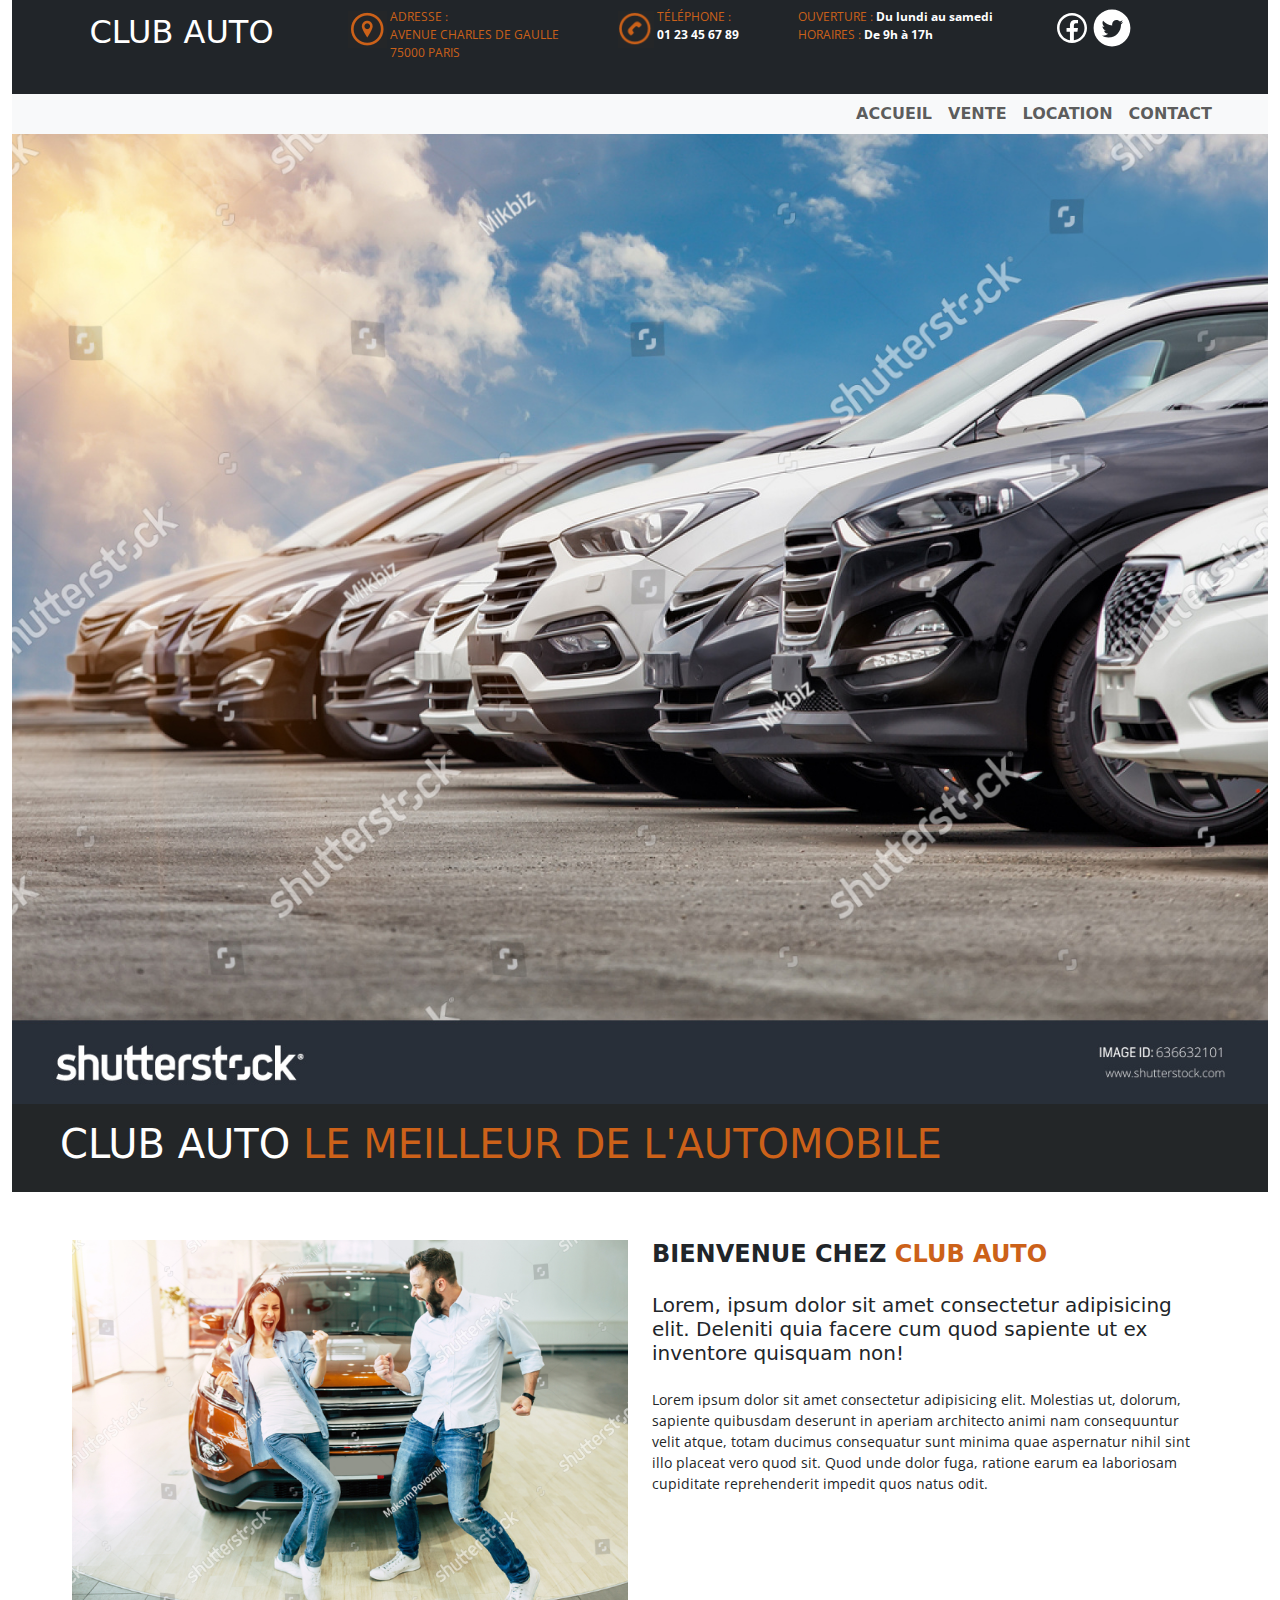
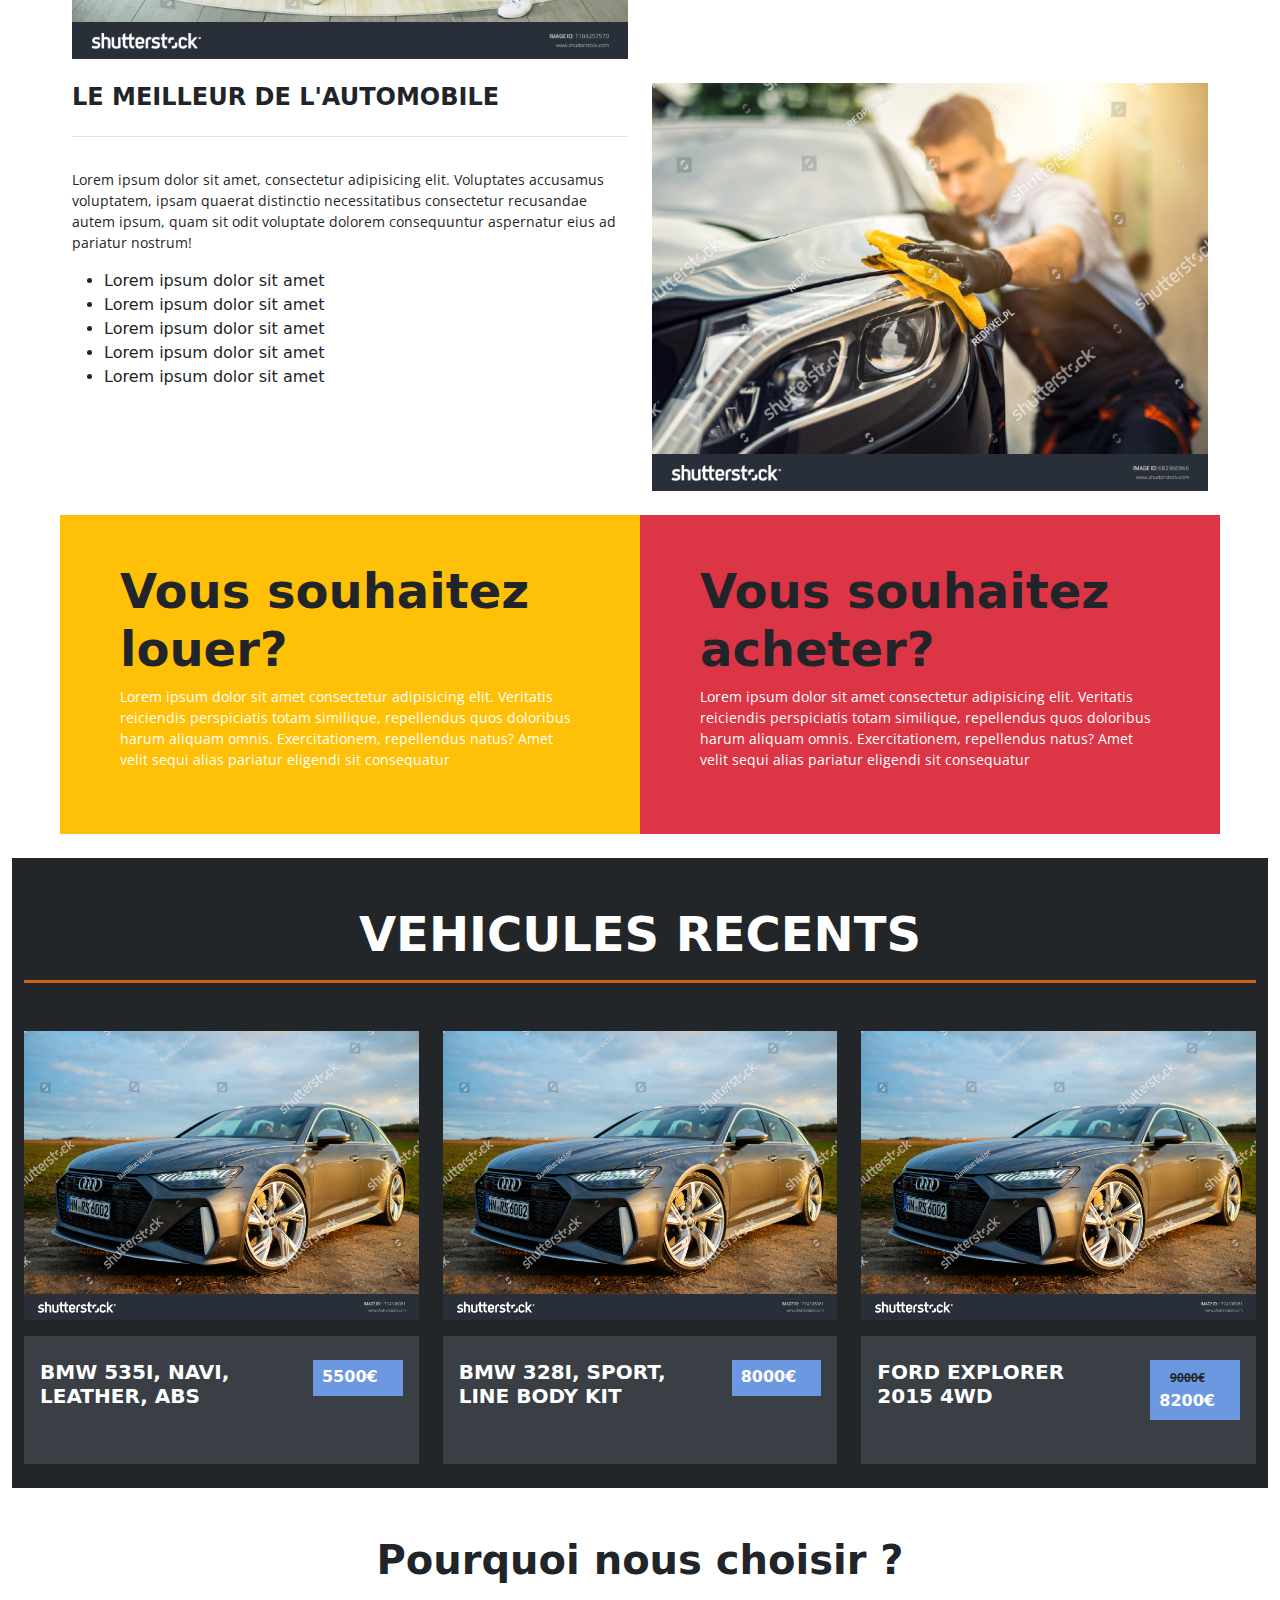
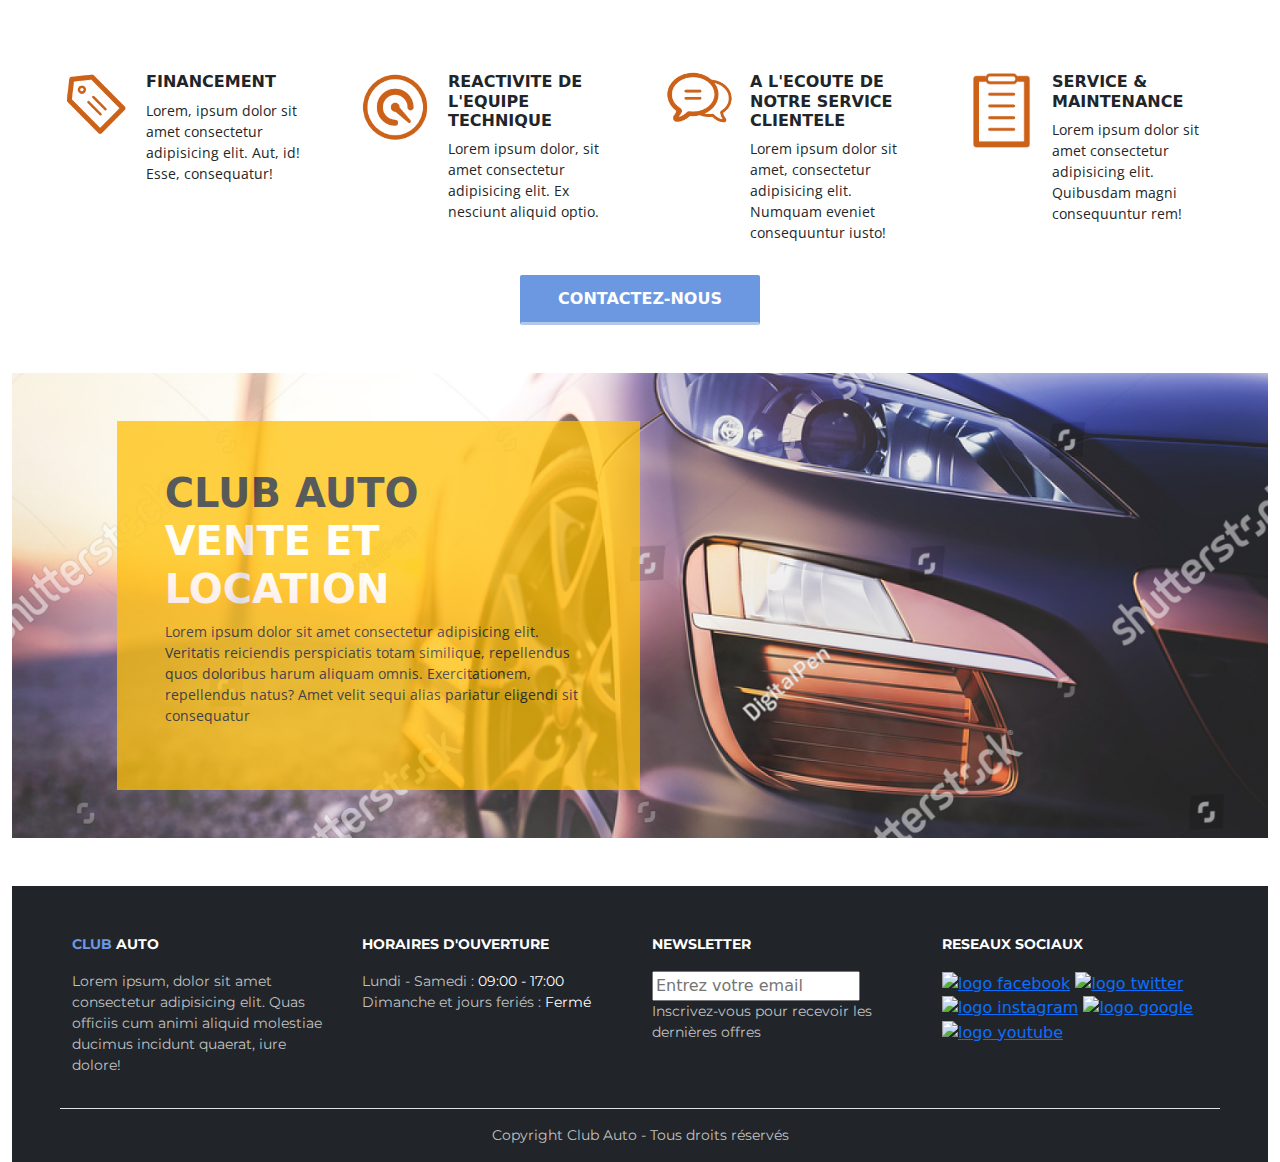
==== commit 7b7697da: "Update index.html" ====
--- a/index.html
+++ b/index.html
@@ -8,9 +8,9 @@
         content="Club Auto: Vente et location de voitures de qualité. Découvrez notre gamme diversifiée, des ofrres spéciales et un service client exceptionnel">
     <!-- description en 160 caractères max-->
     <title>CLUB AUTO - Page d'accueil</title>
-    <link rel="stylesheet" href="/css/normalize.css">
-    <link rel="stylesheet" href="/css/bootstrap.min.css">
-    <link rel="stylesheet" href="/css/style.css">
+    <link rel="stylesheet" href="css/normalize.css">
+    <link rel="stylesheet" href="css/bootstrap.min.css">
+    <link rel="stylesheet" href="css/style.css">
     <script src="js/bootstrap.bundle.min.js"></script>
 </head>
 
@@ -255,4 +255,4 @@
     </footer>
 </body>
 
-</html>+</html>
--- a/css/style.css
+++ b/css/style.css
@@ -63,12 +63,28 @@
     font-size: 12px;
 }
 
-.nav-item a:hover{
+.nav-item a:hover {
     background-color: #CC6119;
     color:  white;
 }
 
-.slogan{
+.background-section{
+    background-image: url(/images/vehicule3.jpg);
+    background-size: cover;
+      background-position: center;
+}
+
+.li-vente a:hover{
+    background-color: white;
+    color: black;
+    border-top: #CC6119 solid 3px;
+}
+
+.ul-vente{
+    background-color: #232628;
+}
+
+.slogan {
     background-color: #232628;
     color: white;
 }
@@ -105,11 +121,6 @@
 
 .border-cc6119{
     border-bottom: 3px solid #CC6119;
-}
-
-.li-vente a:hover{
-    background-color: white;
-    color: #232628;
 }
 
 .list-options img{
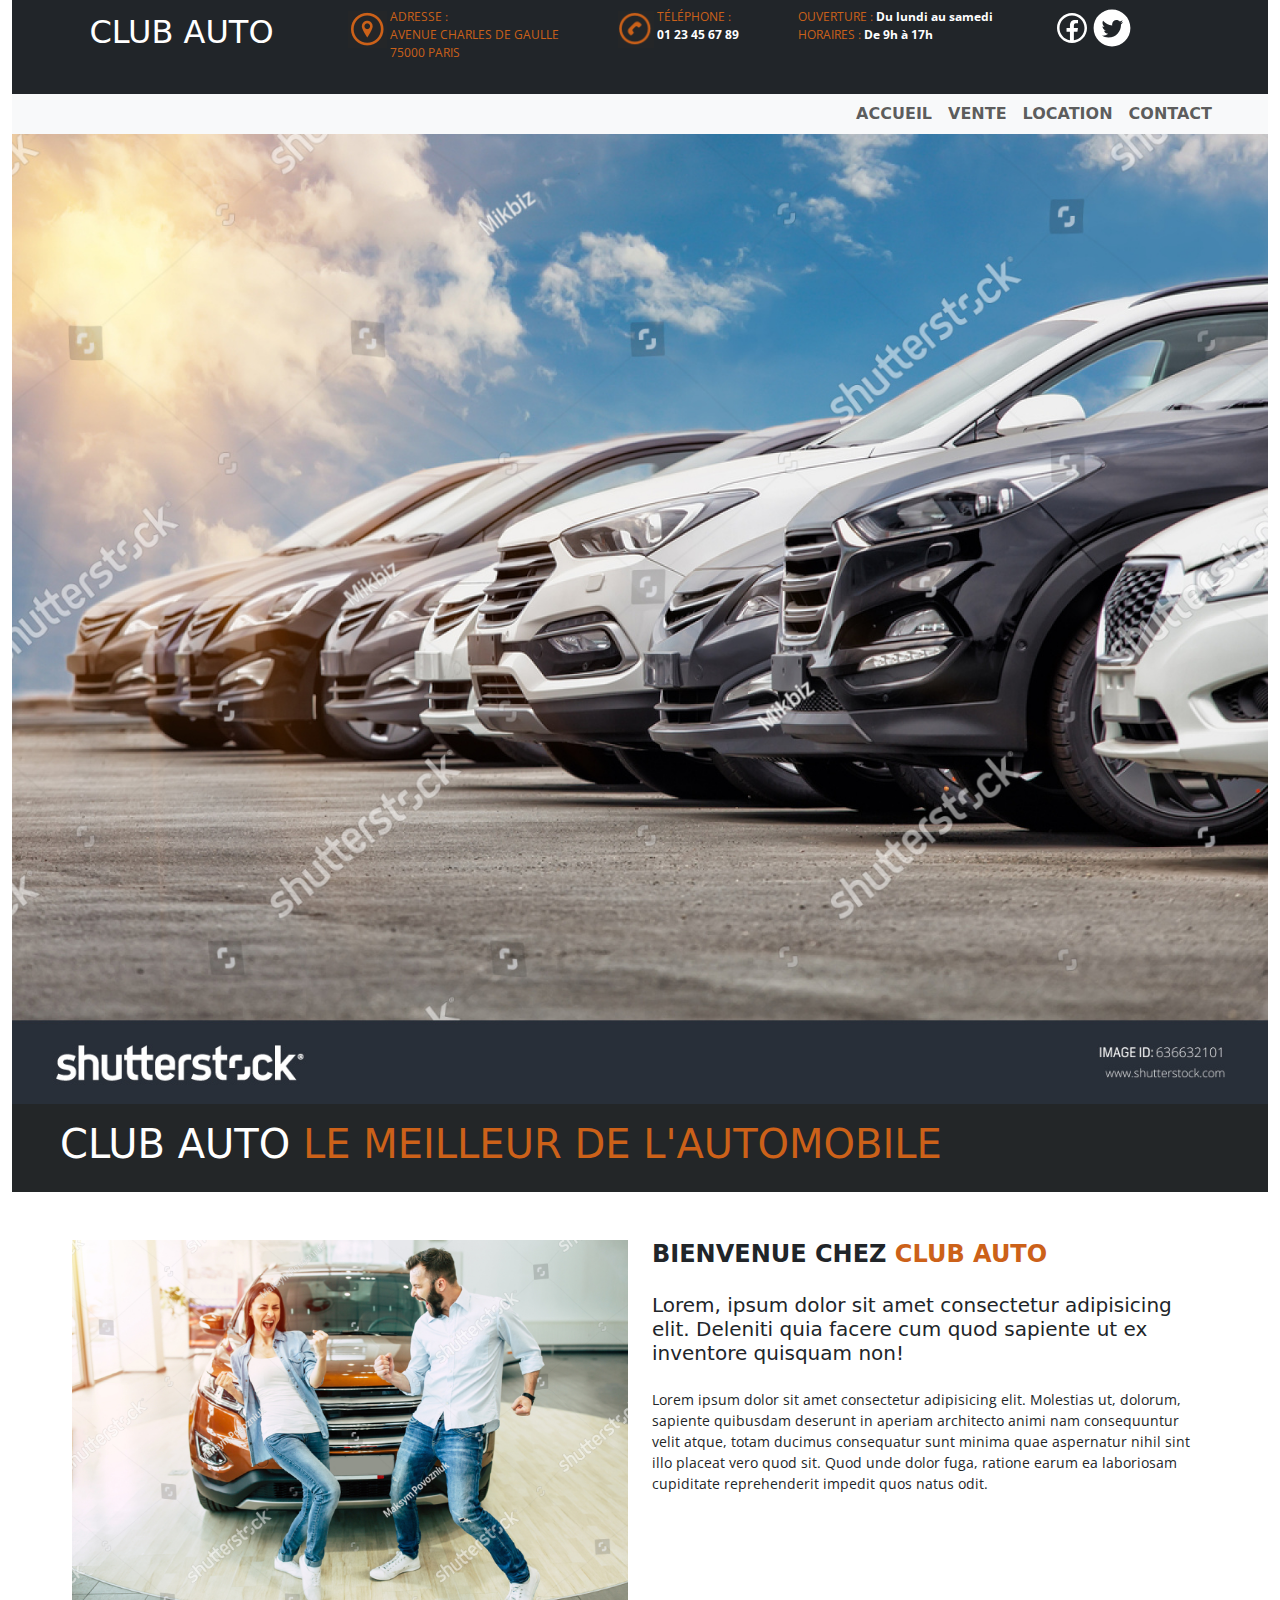
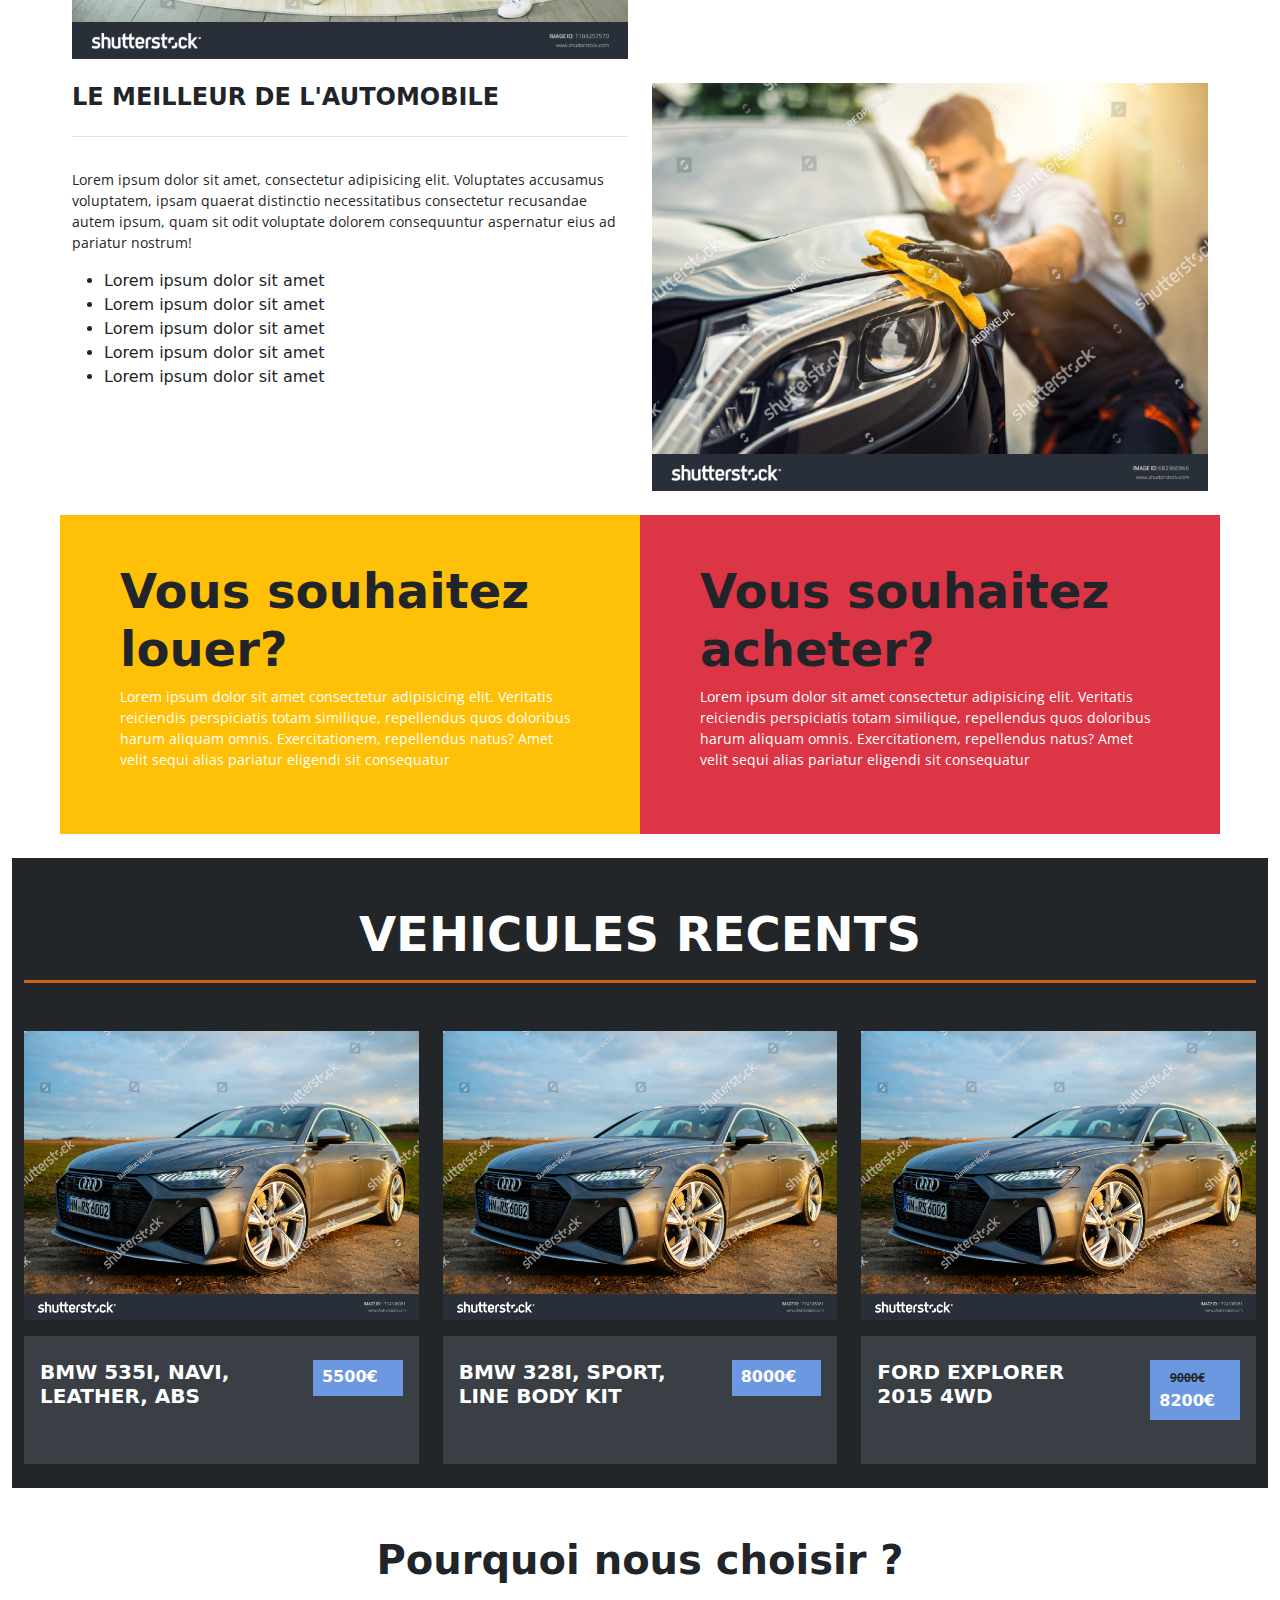
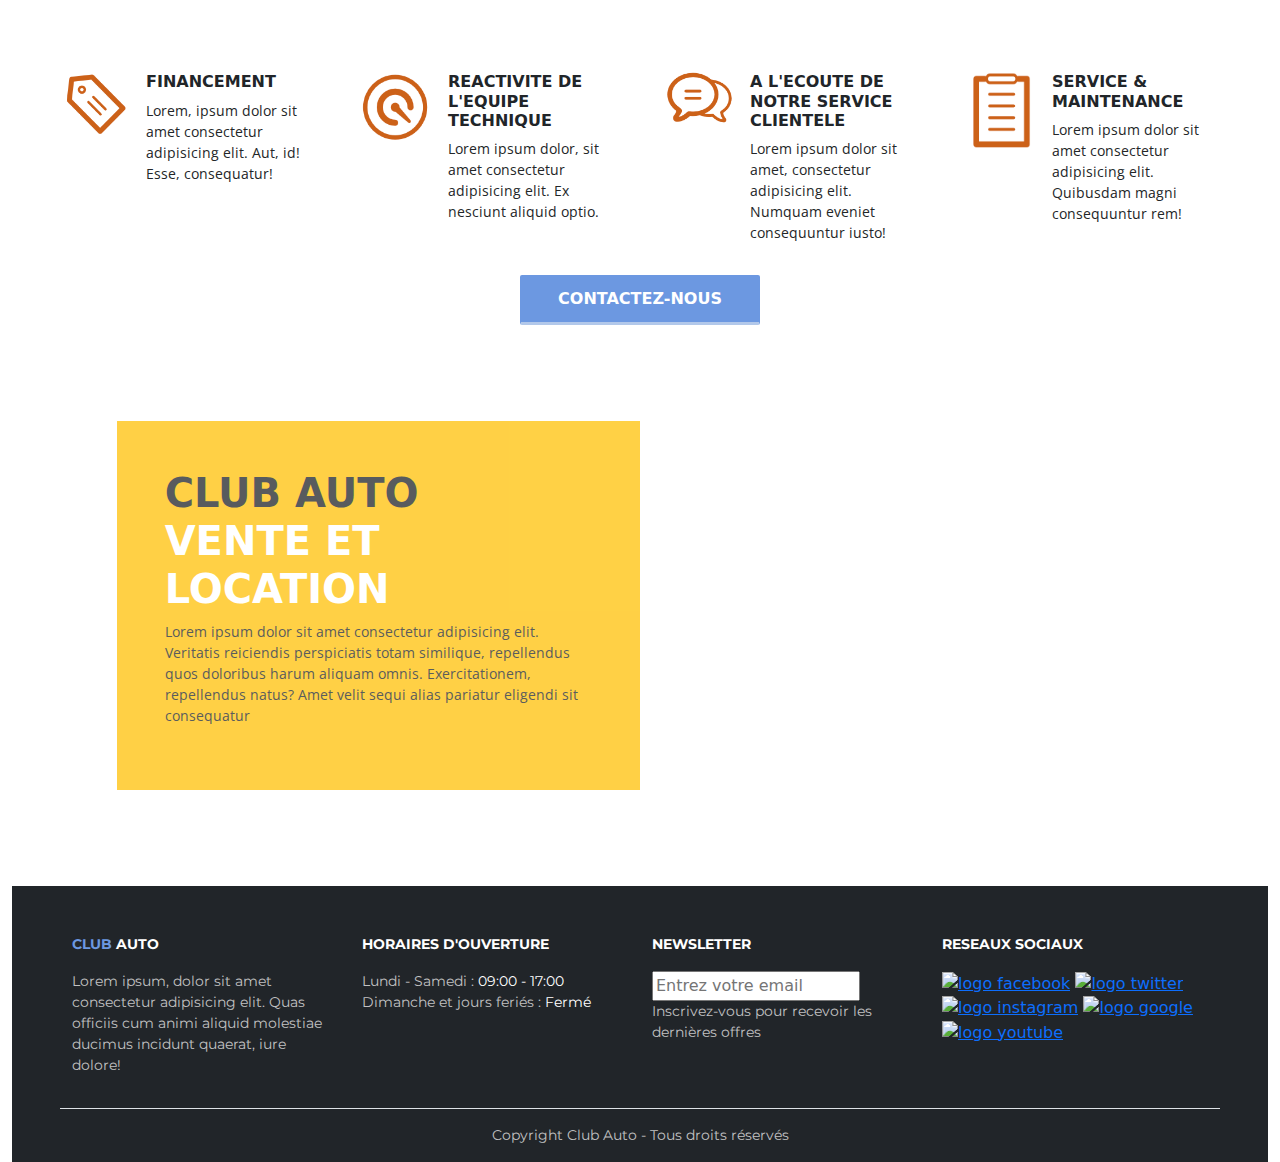
==== commit d2bbaa38: "Update index.html" ====
--- a/index.html
+++ b/index.html
@@ -20,13 +20,13 @@
 
             <h1 class="navbar-brand fs-2 d-none d-md-flex">CLUB AUTO</h1>
             <div class="adresse d-none d-md-flex">
-                <img src="/images/icone-adresse.png" alt="logo adresse">
+                <img src="images/icone-adresse.png" alt="logo adresse">
                 <p class="navbar-text orange-text pt-0">ADRESSE : <br><span class="titleBlancAdresse"> AVENUE CHARLES DE
                         GAULLE<br> 75000
                         PARIS</span> </p>
             </div>
             <div class="telephone d-flex">
-                <img src="/images/icon-telephone.png" alt="logo telephone">
+                <img src="images/icon-telephone.png" alt="logo telephone">
                 <p class="navbar-text orange-text pt-0">TÉLÉPHONE : <br><span class="titleBlanc">01 23 45 67 89</span>
                 </p>
             </div>
@@ -36,9 +36,9 @@
                     HORAIRES : <span class="titleBlanc">De 9h à 17h</span></p>
             </div>
             <div class="reseauxSociaux d-none d-md-flex">
-                <a href="https://www.facebook.com" target="_blank"><img src="/images/facebook.svg"
+                <a href="https://www.facebook.com" target="_blank"><img src="images/facebook.svg"
                         alt="logo facebook"></a>
-                <a href="https://www.twitter.com" target="_blank"><img src="/images/twitter.svg" alt=""></a>
+                <a href="https://www.twitter.com" target="_blank"><img src="images/twitter.svg" alt=""></a>
             </div>
             <div>
                 <button class="navbar-toggler d-sm-none" data-bs-toggle="collapse"
@@ -66,7 +66,7 @@
 
         <section>
             <div class="col-12 d-none d-md-block">
-                <img src="/images/vehicule1.jpg" alt="six voitures vues de profil" class="img-fluid">
+                <img src="images/vehicule1.jpg" alt="six voitures vues de profil" class="img-fluid">
             </div>
             <div class="slogan pt-3 pb-3">
                 <h1 class="ps-5">CLUB AUTO <span class="orange-text">LE MEILLEUR DE L'AUTOMOBILE</span></h1>
@@ -75,7 +75,7 @@
 
         <section class="row mx-0 g-4 mx-6 mt-4 mx-lg-5">
             <div class="col-12 col-lg-6">
-                <img src="/images/clients.jpg" alt="clients satisfaits" class="img-fluid">
+                <img src="images/clients.jpg" alt="clients satisfaits" class="img-fluid">
             </div>
             <div class="col-12 col-lg-6">
                 <h1 class="fw-bold fs-4">BIENVENUE CHEZ <span class="orange-text">CLUB AUTO</span></h1>
@@ -103,7 +103,7 @@
                 </ul>
             </div>
             <div class="col-12 col-lg-6">
-                <img src="/images/entretien.jpg" alt="employe qui nettoye une voiture" class="img-fluid">
+                <img src="images/entretien.jpg" alt="employe qui nettoye une voiture" class="img-fluid">
             </div>
             <div class="col-12 col-lg-6 bg-warning mb-4">
                 <div class="col-6 col-sm-12 ps-5 px-lg-5 py-lg-5 pt-4 pb-4">
@@ -135,7 +135,7 @@
                 </h1>
                 <div class="row">
                     <div class="col-12 col-md-4">
-                        <img src="/images/vehicule2.jpg" alt="photo d'une voiture" class="img-fluid">
+                        <img src="images/vehicule2.jpg" alt="photo d'une voiture" class="img-fluid">
                         <div class="VehiculesRecents mb-4 mt-3 d-flex">
                             <div>
                                 <h1 class="fs-5 text-white fw-bold ps-3 pb-5 mt-4">BMW 535I, NAVI, LEATHER, ABS</h1>
@@ -147,7 +147,7 @@
                         </div>
                     </div>
                     <div class="col-4 d-none d-md-block">
-                        <img src="/images/vehicule2.jpg" alt="photo d'une voiture" class="img-fluid">
+                        <img src="images/vehicule2.jpg" alt="photo d'une voiture" class="img-fluid">
                         <div class="VehiculesRecents mb-4 mt-3 d-flex">
                             <div>
                                 <h1 class="fs-5 text-white fw-bold ps-3 pb-5 mt-4">BMW 328I, SPORT, LINE BODY KIT</h1>
@@ -159,7 +159,7 @@
                         </div>
                     </div>
                     <div class="col-4 d-none d-md-block">
-                        <img src="/images/vehicule2.jpg" alt="photo d'une voiture" class="img-fluid">
+                        <img src="images/vehicule2.jpg" alt="photo d'une voiture" class="img-fluid">
                         <div class="VehiculesRecents mb-4 mt-3 d-flex">
                             <div>
                                 <h1 class="fs-5 text-white fw-bold ps-3 pb-5 mt-4">FORD EXPLORER 2015 4WD</h1>
@@ -178,28 +178,28 @@
         <section class="row mx-0 px-4"> <!-- Pourquoi nous choisir ?-->
             <h1 class="text-center display-3 display-lg-5 fs-1 fw-bold mt-5 mb-5 px-5">Pourquoi nous choisir ?</h1>
             <div class="col-12 col-lg-3 d-flex align-items-start py-3 px-4 mt-4">
-                <img src="/images/icon1.png" alt="icône financement" class="img-fluid iconesPourquoi">
+                <img src="images/icon1.png" alt="icône financement" class="img-fluid iconesPourquoi">
                 <div class="ps-3">
                     <h2 class="fs-6 fw-bold">FINANCEMENT</h2>
                     <p>Lorem, ipsum dolor sit amet consectetur adipisicing elit. Aut, id! Esse, consequatur!</p>
                 </div>
             </div>
             <div class="col-12 col-lg-3 d-flex align-items-start py-3 px-4 mt-4">
-                <img src="/images/icon2.png" alt="icône financement" class="img-fluid iconesPourquoi">
+                <img src="images/icon2.png" alt="icône financement" class="img-fluid iconesPourquoi">
                 <div class="ps-3">
                     <h2 class="fs-6 fw-bold">REACTIVITE DE L'EQUIPE TECHNIQUE</h2>
                     <p>Lorem ipsum dolor, sit amet consectetur adipisicing elit. Ex nesciunt aliquid optio.</p>
                 </div>
             </div>
             <div class="col-12 col-lg-3 d-flex align-items-start py-3 px-4 mt-4">
-                <img src="/images/icon3.png" alt="icône financement" class="img-fluid iconesPourquoi">
+                <img src="images/icon3.png" alt="icône financement" class="img-fluid iconesPourquoi">
                 <div class="ps-3">
                     <h2 class="fs-6 fw-bold">A L'ECOUTE DE NOTRE SERVICE CLIENTELE</h2>
                     <p>Lorem ipsum dolor sit amet, consectetur adipisicing elit. Numquam eveniet consequuntur iusto!</p>
                 </div>
             </div>
             <div class="col-12 col-lg-3 d-flex align-items-start py-3 px-4 mt-4">
-                <img src="/images/icon4.png" alt="icône financement" class="img-fluid iconesPourquoi">
+                <img src="images/icon4.png" alt="icône financement" class="img-fluid iconesPourquoi">
                 <div class="ps-3">
                     <h2 class="fs-6 fw-bold">SERVICE & MAINTENANCE</h2>
                     <p>Lorem ipsum dolor sit amet consectetur adipisicing elit. Quibusdam magni consequuntur rem!</p>
@@ -242,11 +242,11 @@
             </div>
             <div class="col-12 col-lg-3">
                 <p class="fw-bold">RESEAUX SOCIAUX</p>
-                <a href="https://facebook.com"><img src="/images/facebook-carré.svg" alt="logo facebook"></a>
-                <a href="https://twitter.com"><img src="/images/twitter-carré.png" alt="logo twitter"></a>
-                <a href="https://instagram.com"><img src="/images/instagram-carré.svg" alt="logo instagram"></a>
-                <a href="https://google.com"><img src="/images/google-carré.svg" alt="logo google"></a>
-                <a href="https://youtube.com"><img src="/images/youtube-carré.svg" alt="logo youtube"></a>
+                <a href="https://facebook.com"><img src="images/facebook-carré.svg" alt="logo facebook"></a>
+                <a href="https://twitter.com"><img src="images/twitter-carré.png" alt="logo twitter"></a>
+                <a href="https://instagram.com"><img src="images/instagram-carré.svg" alt="logo instagram"></a>
+                <a href="https://google.com"><img src="images/google-carré.svg" alt="logo google"></a>
+                <a href="https://youtube.com"><img src="images/youtube-carré.svg" alt="logo youtube"></a>
             </div>
             <div class="border-top mt-3 pt-3 ms-6">
                 <p class="text-footer d-flex justify-content-center">Copyright Club Auto - Tous droits réservés</p>
--- a/css/style.css
+++ b/css/style.css
@@ -69,7 +69,7 @@
 }
 
 .background-section{
-    background-image: url(/images/vehicule3.jpg);
+    background-image: url(images/vehicule3.jpg);
     background-size: cover;
       background-position: center;
 }
